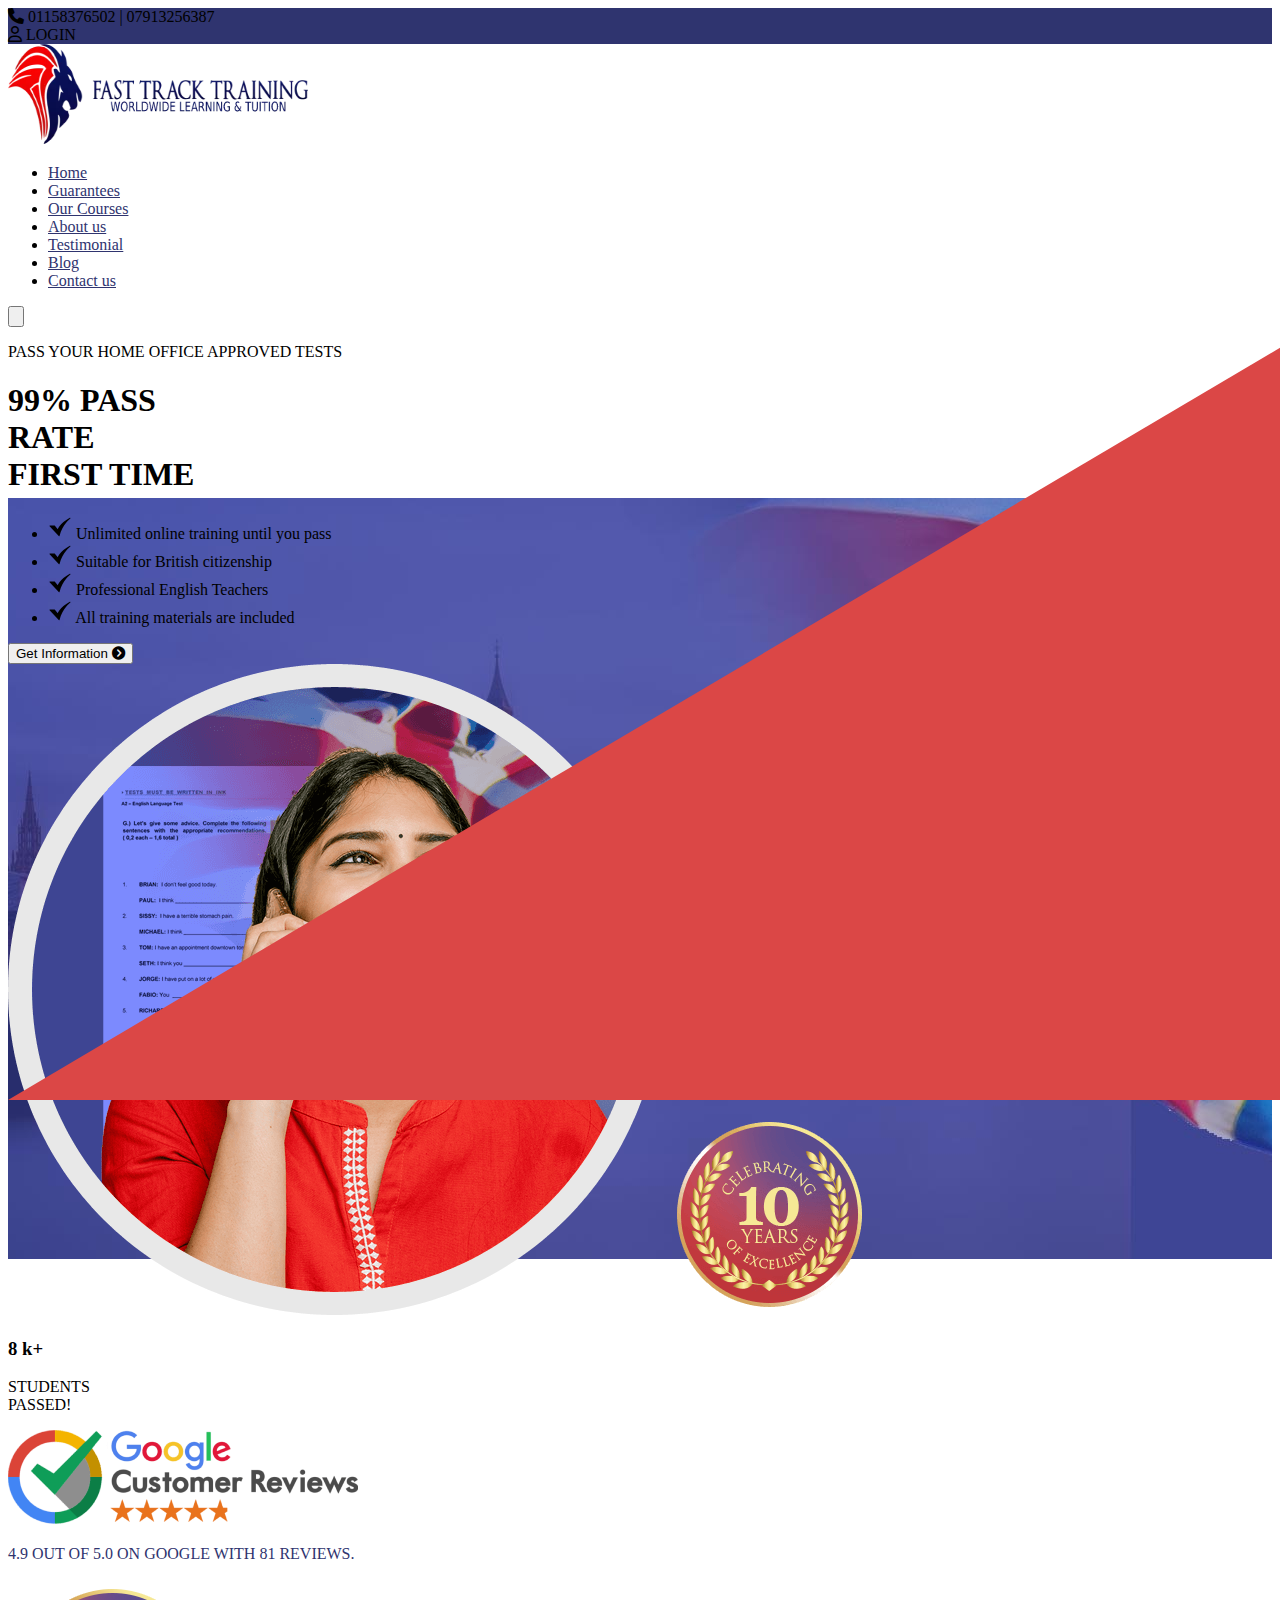
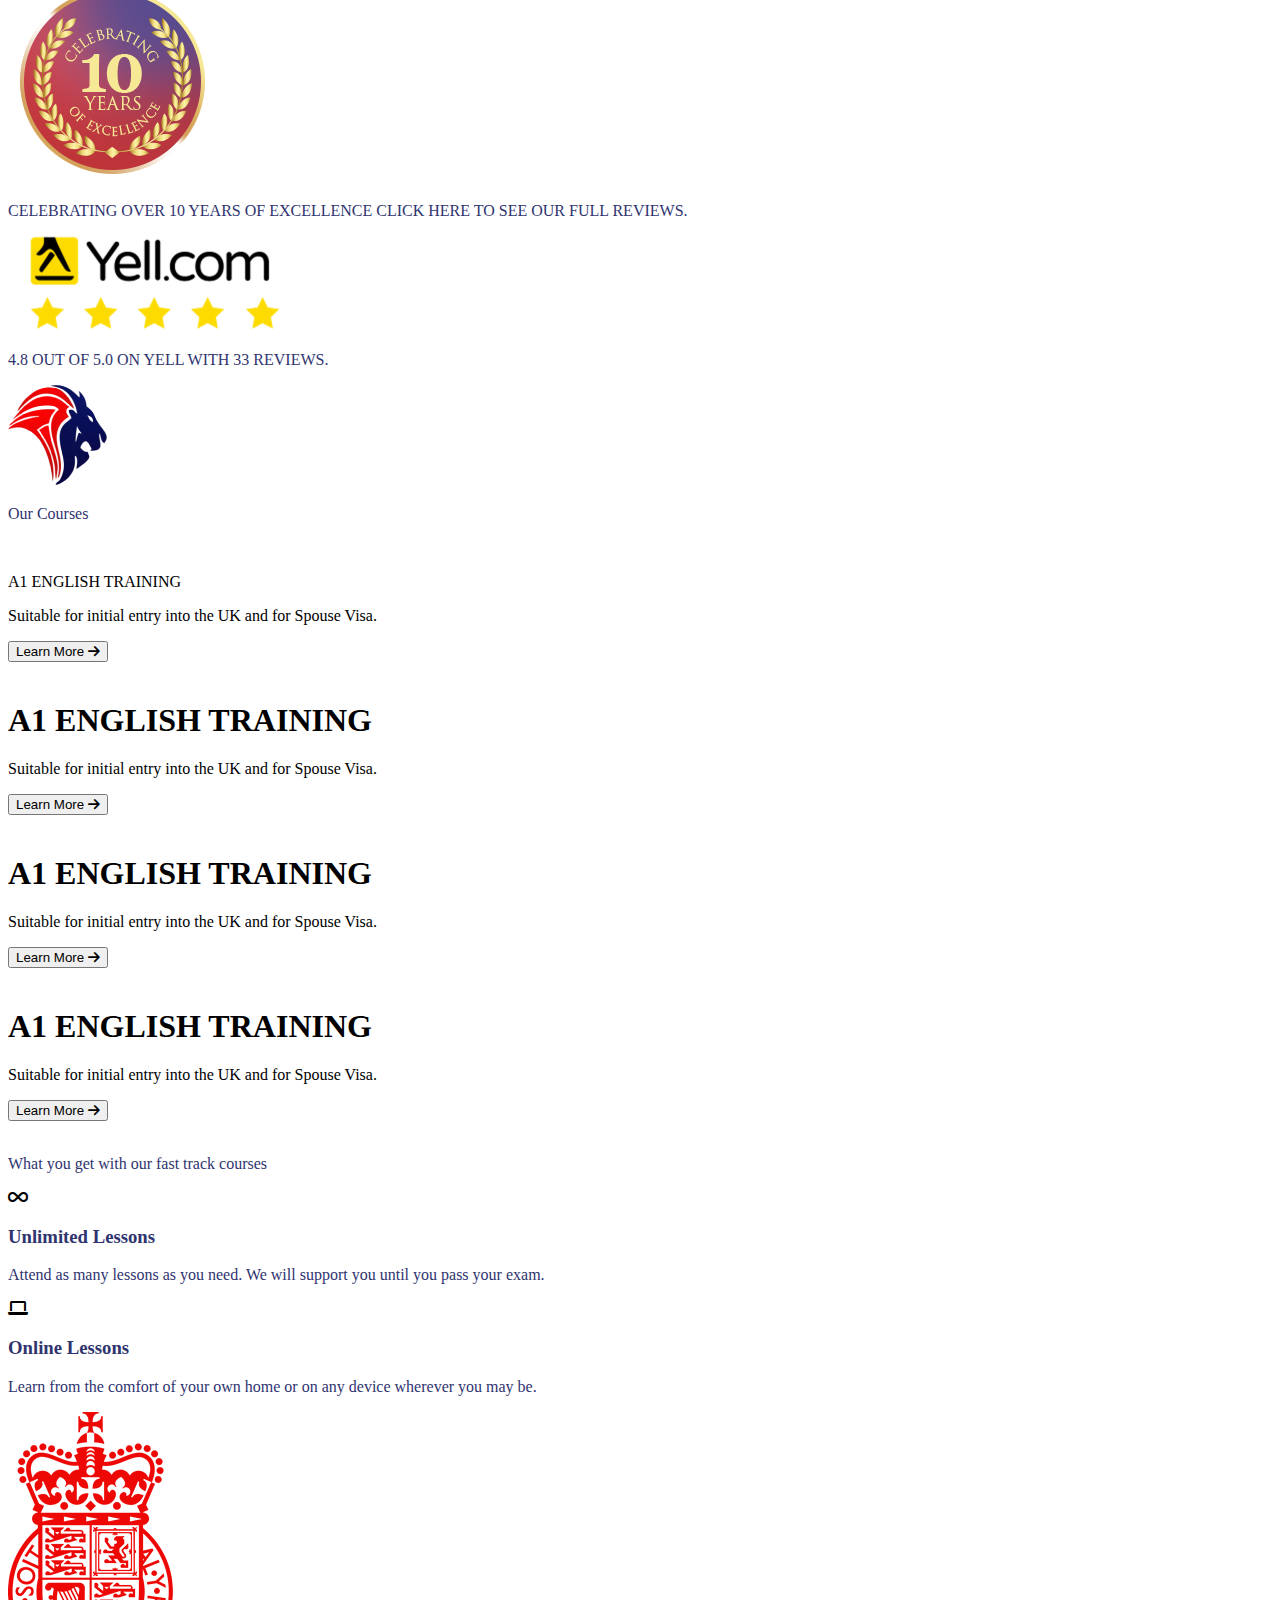
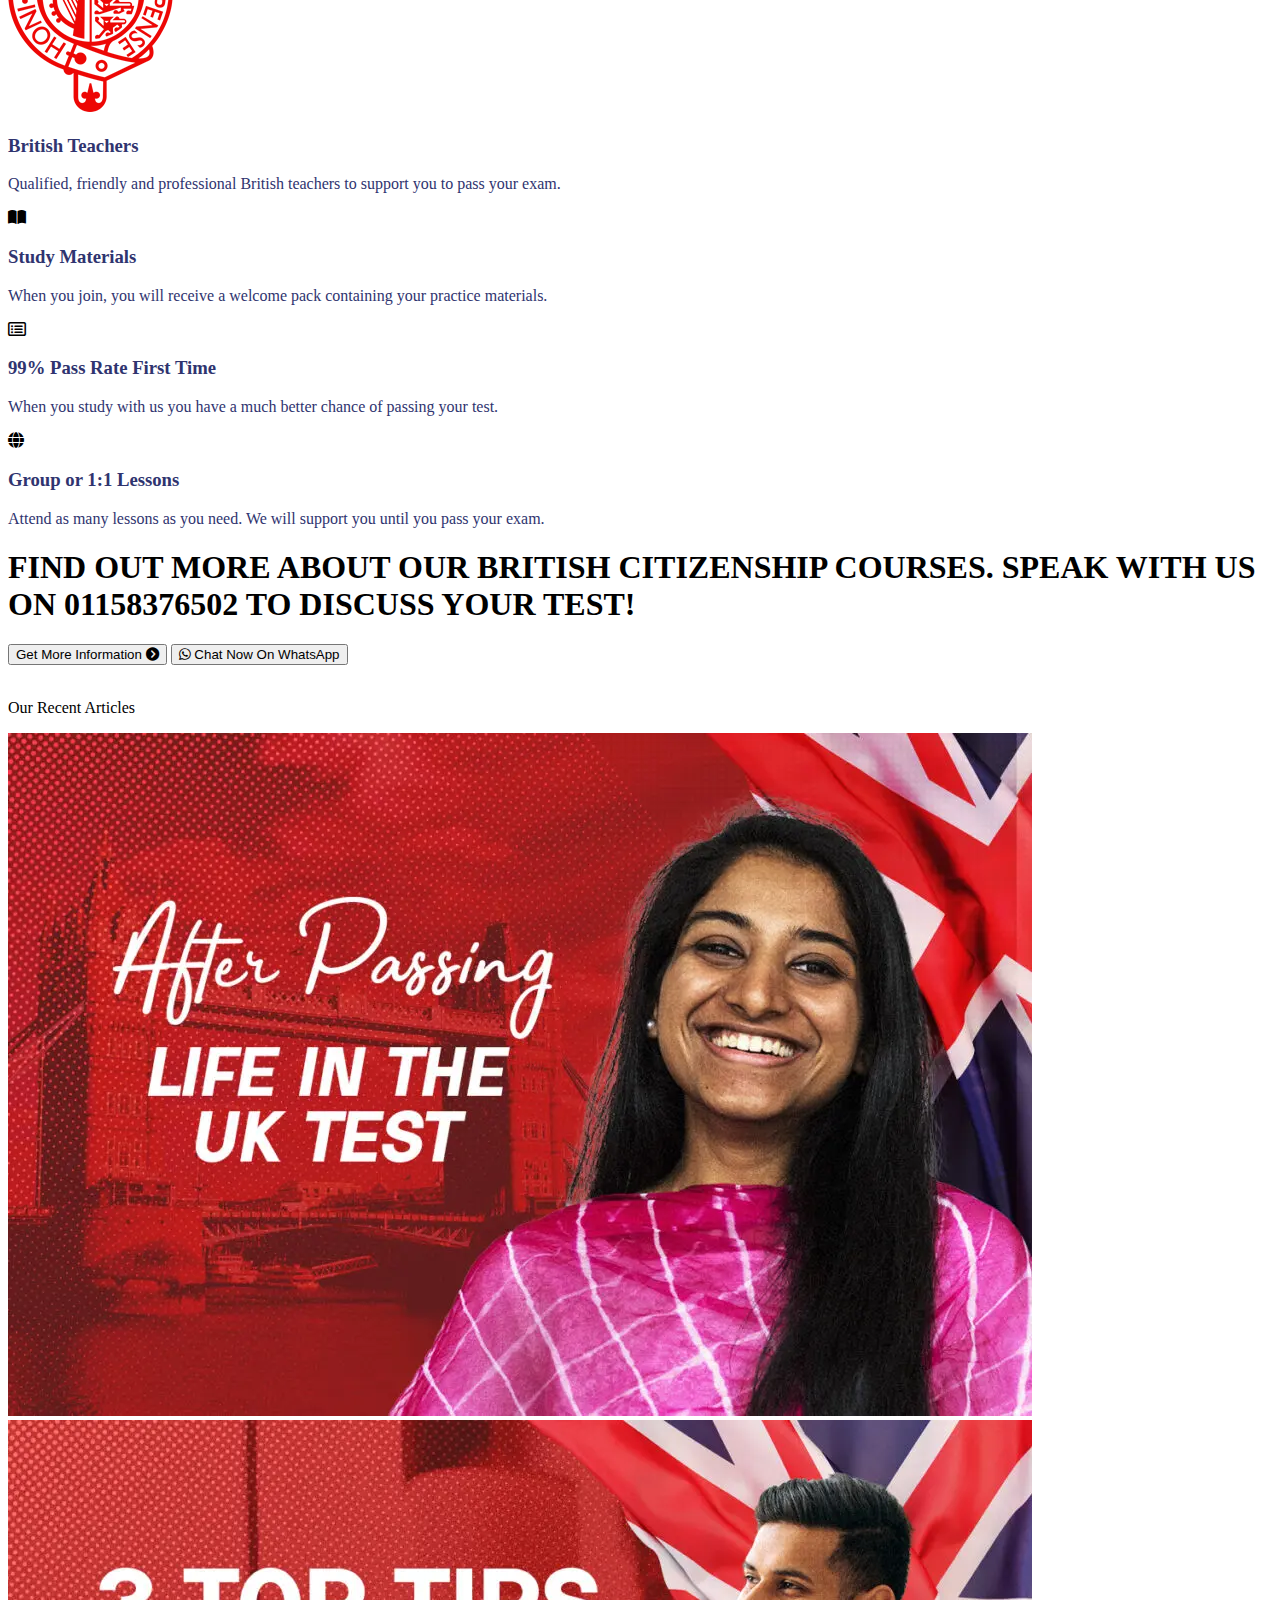
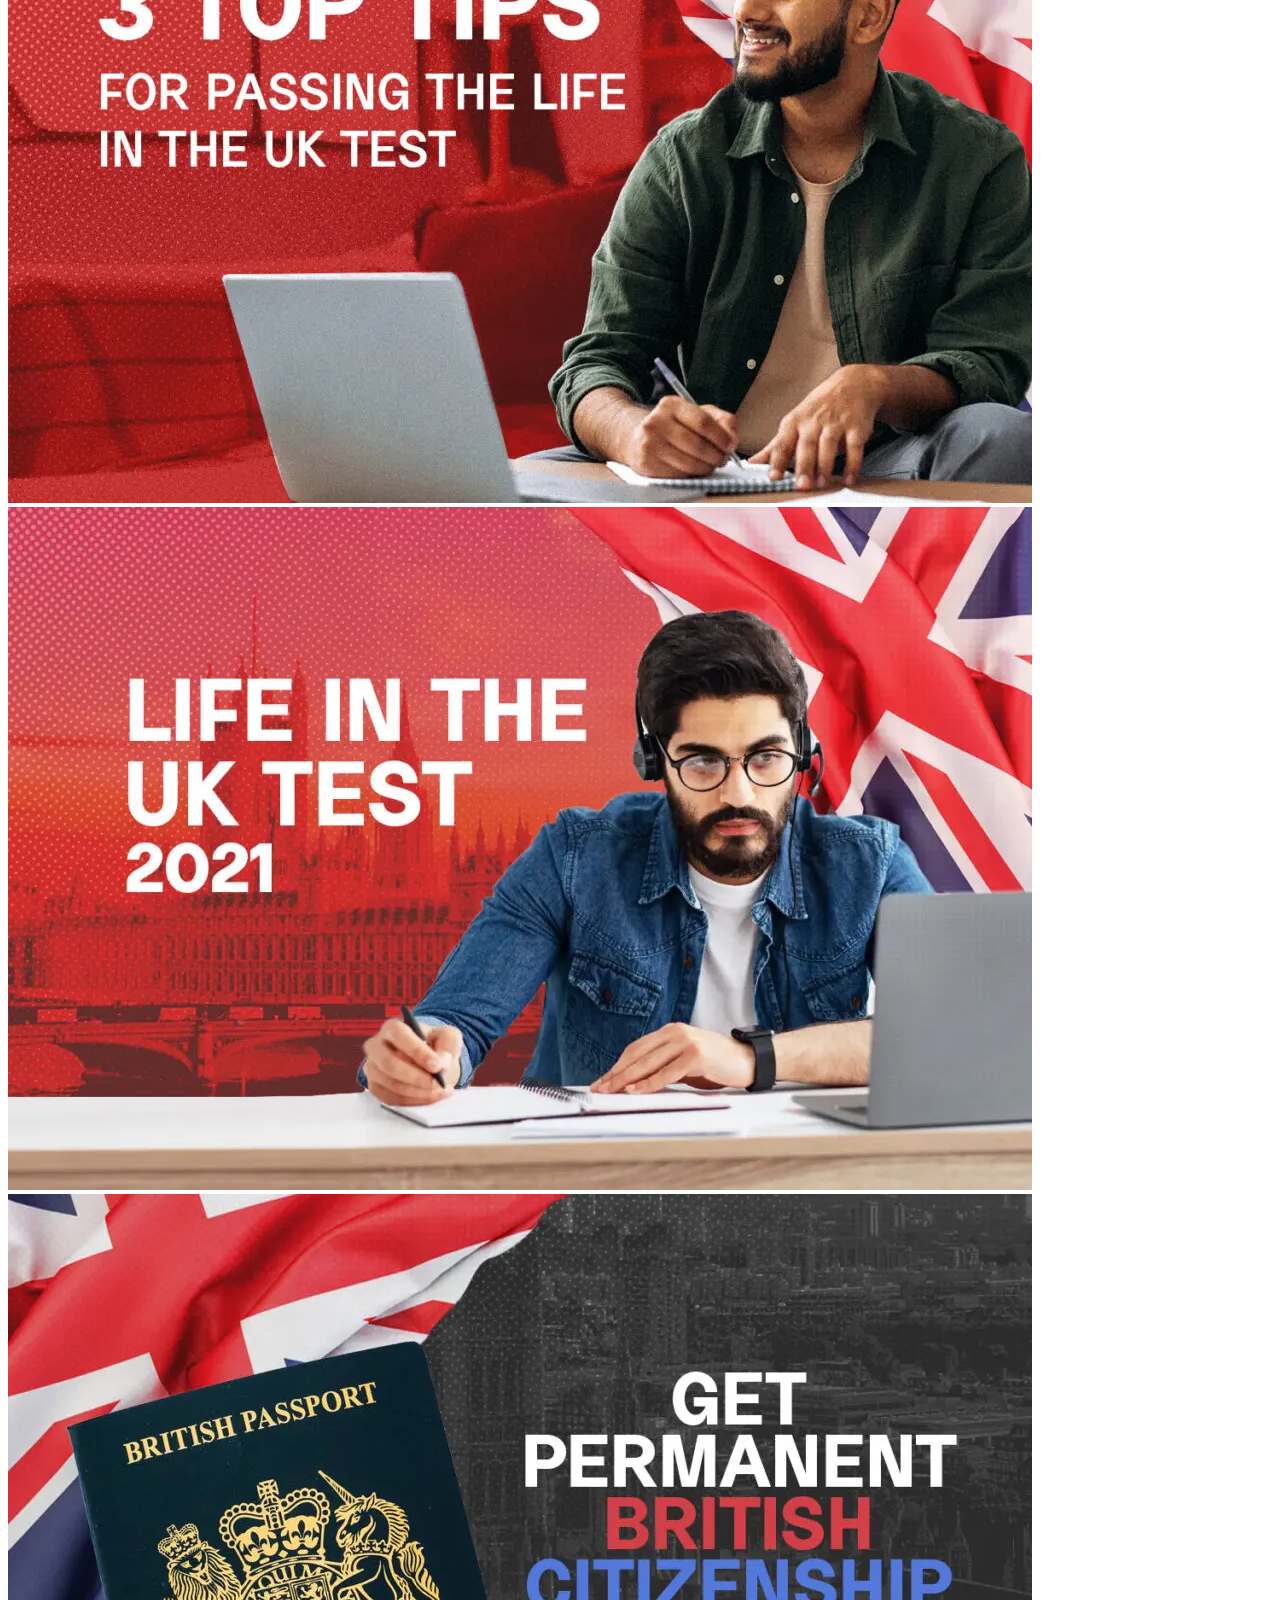
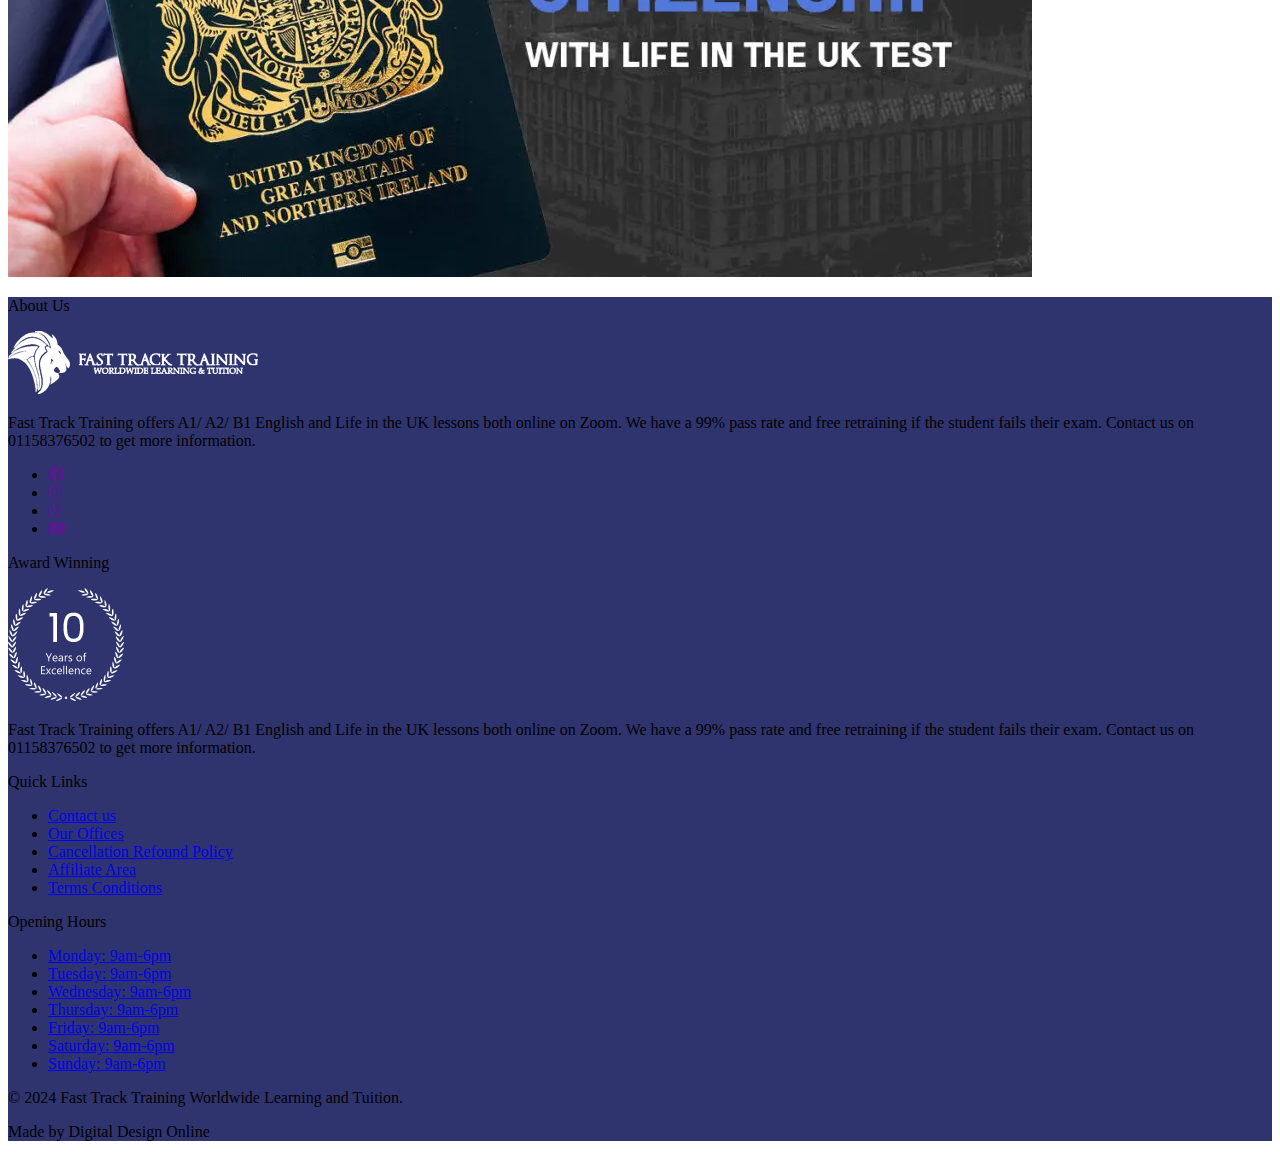
==== index.html @ d348badb "#update website" ====
<!DOCTYPE html>
<html lang="en">
  <head>
    <meta charset="UTF-8" />
    <meta name="viewport" content="width=device-width, initial-scale=1.0" />
    <title>Life In UK Test</title>
    <link
      rel="stylesheet"
      href="https://cdnjs.cloudflare.com/ajax/libs/font-awesome/6.0.0-beta3/css/all.min.css"
    />
    <script src="https://ajax.googleapis.com/ajax/libs/jquery/3.5.1/jquery.min.js"></script>

    <link rel="stylesheet" href="./src/css/styles.css" />
    <script src="https://cdn.tailwindcss.com"></script>
    <style>
      .text-primary {
        color: #2f346f;
      }
      .bg-primary {
        background: #2f346f;
      }
      .bg-opacity-red {
        background-color: rgba(255, 0, 0, 0.5);
      }
    </style>
  </head>
  <body>
    <!-- navbar -->
    <header>
      <!-- navbar one -->
      <div class="bg-primary">
        <div class="mx-auto max-w-screen-xl px-4 sm:px-6 lg:px-8 text-white">
          <div class="flex items-center justify-between py-4">
            <div>
              <a class="hover:text-red-500">
                <i class="fa-solid fa-phone text-red-500 hover:text-white"> </i>
                01158376502 | 07913256387
              </a>
            </div>
            <div class="hover:text-red-500 text-white">
              <a class="pr-2"><i class="fa-regular fa-user"></i> LOGIN</a>
            </div>
          </div>
        </div>
      </div>
      <!-- navbar two -->
      <div class="bg-white pt-5 pb-5">
        <div class="mx-auto max-w-screen-xl px-4 sm:px-6 lg:px-8">
          <div class="flex h-16 items-center justify-between">
            <div class="flex-1 md:flex md:items-center md:gap-12">
              <a class="block text-teal-600" href="#">
                <img
                  src="/src/images/logo.webp"
                  width="300"
                  height="100"
                  alt=""
                  class="h-20"
                />
              </a>
            </div>

            <div class="md:flex md:items-center md:gap-12">
              <nav
                aria-label="Global"
                class="hidden lg:block uppercase font-bold"
              >
                <ul class="flex items-center gap-6 text-lg">
                  <li>
                    <a
                      class="text-primary transition hover:text-gray-500/75"
                      href="#"
                    >
                      Home
                    </a>
                  </li>
                  <li>
                    <a
                      class="text-primary transition hover:text-gray-500/75"
                      href="#"
                    >
                      Guarantees
                    </a>
                  </li>

                  <li>
                    <a
                      class="text-primary transition hover:text-gray-500/75"
                      href="#"
                    >
                      Our Courses
                    </a>
                  </li>

                  <li>
                    <a
                      class="text-primary transition hover:text-gray-500/75"
                      href="#"
                    >
                      About us
                    </a>
                  </li>

                  <li>
                    <a
                      class="text-primary transition hover:text-gray-500/75"
                      href="#"
                    >
                      Testimonial
                    </a>
                  </li>

                  <li>
                    <a
                      class="text-primary transition hover:text-gray-500/75"
                      href="#"
                    >
                      Blog
                    </a>
                  </li>

                  <li>
                    <a
                      class="text-primary transition hover:text-gray-500/75"
                      href="#"
                    >
                      Contact us
                    </a>
                  </li>
                </ul>
              </nav>
              <div class="block lg:hidden">
                <button
                  class="rounded bg-gray-100 p-2 text-primary transition hover:text-primary/75 dark:bg-gray-800 dark:text-white dark:hover:text-white/75"
                >
                  <svg
                    xmlns="http://www.w3.org/2000/svg"
                    class="h-5 w-5"
                    fill="none"
                    viewBox="0 0 24 24"
                    stroke="currentColor"
                    stroke-width="2"
                  >
                    <path
                      stroke-linecap="round"
                      stroke-linejoin="round"
                      d="M4 6h16M4 12h16M4 18h16"
                    />
                  </svg>
                </button>
              </div>
            </div>
          </div>
        </div>
      </div>
    </header>

    <!-- Banner Section -->
    <section>
      <div class="triangle-background z-0"></div>
      <div
        class="bg-gray-100 py-12 banner-section"
        style="
          background-image: url(./src/images/banner-background.jpg);
          background-position: center;
          background-repeat: no-repeat;
          width: 100%;
        "
      >
        <div
          class="mx-auto max-w-screen-xl flex flex-col lg:flex-row items-center"
        >
          <div class="text-center lg:text-left lg:w-1/2 z-10">
            <p class="text-lg font-semibold text-white mb-2">
              PASS YOUR HOME OFFICE APPROVED TESTS
            </p>
            <h1 class="text-5xl font-bold text-white mb-1">
              99% PASS <br />RATE <br /><span
                class="text-5xl font-extrabold text-white block mb-6"
                >FIRST TIME</span
              >
            </h1>

            <ul class="space-y-4 mb-6">
              <li
                class="flex items-center font-medium text-white hover:text-[#db4746]"
              >
                <svg
                  xmlns="http://www.w3.org/2000/svg"
                  height="24"
                  viewBox="0 0 520 520"
                  width="24"
                  class="text-green-500 mr-2"
                >
                  <path
                    d="m239.987 460.841a10 10 0 0 1 -7.343-3.213l-197.987-214.165a10 10 0 0 1 7.343-16.788h95.3a10.006 10.006 0 0 1 7.548 3.439l66.168 76.124c7.151-15.286 20.994-40.738 45.286-71.752 35.912-45.85 102.71-113.281 216.994-174.153a10 10 0 0 1 10.85 16.712c-.436.341-44.5 35.041-95.212 98.6-46.672 58.49-108.714 154.13-139.243 277.6a10 10 0 0 1 -9.707 7.6z"
                  ></path>
                </svg>
                <span>Unlimited online training until you pass</span>
              </li>
              <li
                class="flex items-center font-medium text-white hover:text-[#db4746]"
              >
                <svg
                  xmlns="http://www.w3.org/2000/svg"
                  height="24"
                  viewBox="0 0 520 520"
                  width="24"
                  class="text-green-500 mr-2"
                >
                  <path
                    d="m239.987 460.841a10 10 0 0 1 -7.343-3.213l-197.987-214.165a10 10 0 0 1 7.343-16.788h95.3a10.006 10.006 0 0 1 7.548 3.439l66.168 76.124c7.151-15.286 20.994-40.738 45.286-71.752 35.912-45.85 102.71-113.281 216.994-174.153a10 10 0 0 1 10.85 16.712c-.436.341-44.5 35.041-95.212 98.6-46.672 58.49-108.714 154.13-139.243 277.6a10 10 0 0 1 -9.707 7.6z"
                  ></path>
                </svg>
                <span>Suitable for British citizenship</span>
              </li>
              <li
                class="flex items-center font-medium text-white hover:text-[#db4746]"
              >
                <svg
                  xmlns="http://www.w3.org/2000/svg"
                  height="24"
                  viewBox="0 0 520 520"
                  width="24"
                  class="text-green-500 mr-2"
                >
                  <path
                    d="m239.987 460.841a10 10 0 0 1 -7.343-3.213l-197.987-214.165a10 10 0 0 1 7.343-16.788h95.3a10.006 10.006 0 0 1 7.548 3.439l66.168 76.124c7.151-15.286 20.994-40.738 45.286-71.752 35.912-45.85 102.71-113.281 216.994-174.153a10 10 0 0 1 10.85 16.712c-.436.341-44.5 35.041-95.212 98.6-46.672 58.49-108.714 154.13-139.243 277.6a10 10 0 0 1 -9.707 7.6z"
                  ></path>
                </svg>
                <span>Professional English Teachers</span>
              </li>
              <li
                class="flex items-center font-medium text-white hover:text-[#db4746]"
              >
                <svg
                  xmlns="http://www.w3.org/2000/svg"
                  height="24"
                  viewBox="0 0 520 520"
                  width="24"
                  class="mr-2 font-medium hover:text-white text-[#db4746]"
                >
                  <path
                    d="m239.987 460.841a10 10 0 0 1 -7.343-3.213l-197.987-214.165a10 10 0 0 1 7.343-16.788h95.3a10.006 10.006 0 0 1 7.548 3.439l66.168 76.124c7.151-15.286 20.994-40.738 45.286-71.752 35.912-45.85 102.71-113.281 216.994-174.153a10 10 0 0 1 10.85 16.712c-.436.341-44.5 35.041-95.212 98.6-46.672 58.49-108.714 154.13-139.243 277.6a10 10 0 0 1 -9.707 7.6z"
                  ></path>
                </svg>
                <span>All training materials are included</span>
              </li>
            </ul>
            <button
              class="bg-white text-xl text-[#2f346f] font-bold py-4 px-8 rounded-full transition"
            >
              Get Information
              <span class="ml-2"
                ><i class="fa-solid fa-circle-chevron-right"></i
              ></span>
            </button>
          </div>
          <div class="relative w-80 h-80 md:w-96 md:h-96">
            <!-- Main Image -->
            <img
              src="./src/images/smiling-lady-b1-png-1-1.png.webp"
              class="absolute inset-0 w-full h-full object-cover"
              alt="Main image"
            />
            <!-- Image on the left side -->
            <img
              src="./src/images/10years2-1.png.webp"
              class="absolute top-1/4 left-0 transform -translate-y-1/2 w-16 h-16 md:w-24 md:h-24"
              alt="Left side image"
            />
            <!-- container on the top right side -->
            <div
              class="bg-white rounded-md px-3 py-2 md:px-10 md:py-5 text-center shadow-lg mb-8 absolute top-0 md:-right-1/2 right-0"
            >
              <div>
                <h3 class="text-lg md:text-4xl font-bold">
                  <span id="counter">0</span
                  ><span class="text-lg md:text-4xl"> k+</span>
                </h3>
                <p class="text-gray-600 md:text-lg text-sm md:font-medium">
                  STUDENTS <br class="md:hidden" />
                  PASSED!
                </p>
              </div>
            </div>
          </div>
        </div>
      </div>
    </section>

    <!-- Banner batch section -->
    <section class="bg-[#F2F2F2] py-5">
      <div class="mx-auto max-w-screen-xl">
        <div class="grid grid-cols-1 md:grid-cols-3 gap-20 items-center pt-14">
          <!-- batch-1 -->
          <div class="text-center">
            <div class="flex justify-center items-center pb-2">
              <img src="./src/images/batch-1.webp" class="h-10" alt="" />
            </div>
            <p class="text-sm font-bold text-primary">
              4.9 OUT OF 5.0 ON GOOGLE WITH 81 REVIEWS.
            </p>
          </div>
          <!-- batch-2 -->
          <div class="text-center">
            <div class="flex justify-center items-center pb-2">
              <img src="./src/images/batch-2.webp" class="h-16" alt="" />
            </div>
            <p class="text-sm font-bold text-primary">
              CELEBRATING OVER 10 YEARS OF EXCELLENCE CLICK HERE TO SEE OUR FULL
              REVIEWS.
            </p>
          </div>
          <!-- batch-3 -->
          <div class="text-center">
            <div class="flex justify-center items-center pb-2">
              <img src="./src/images/batch-3.webp" class="h-10" alt="" />
            </div>
            <p class="text-sm font-bold text-primary">
              4.8 OUT OF 5.0 ON YELL WITH 33 REVIEWS.
            </p>
          </div>
        </div>
      </div>
    </section>

    <!-- Our Courses -->
    <section class="mx-auto max-w-screen-xl px-4 pt-10 pb-24">
      <div class="items-center space-y-2">
        <div class="text-center flex items-center justify-center">
          <img
            src="./src/images/Fast-Track-Training-logo_icon.png.webp"
            alt=""
          />
        </div>
        <p class="font-bold text-2xl text-center text-primary">Our Courses</p>
      </div>
      <div
        class="grid grid-cols-1 md:grid-cols-2 lg:grid-cols-4 pt-20 lg:gap-0 gap-10"
      >
        <!-- card-1 -->
        <div class="bg-[#db4746] px-9 py-16 rounded-l-lg text-white">
          <img src="./images/A01.svg" class="size-10" alt="" />
          <p class="uppercase text-2xl font-bold py-2">A1 ENGLISH TRAINING</p>
          <p class="text-sm font-normal py-2">
            Suitable for initial entry into the UK and for Spouse Visa.
          </p>

          <button class="font-bold">
            Learn More
            <i class="fa-solid fa-arrow-right ml-1 text-center"></i>
          </button>
        </div>
        <!-- card-2 -->
        <div class="bg-[#2f346f] px-9 py-16 text-white">
          <img src="./images/B01.svg" class="size-10" alt="" />
          <h1 class="uppercase text-2xl font-bold py-2">A1 ENGLISH TRAINING</h1>
          <p class="text-sm font-normal py-2">
            Suitable for initial entry into the UK and for Spouse Visa.
          </p>
          <button class="font-bold">
            Learn More <i class="fa-solid fa-arrow-right"></i>
          </button>
        </div>
        <!-- card-3 -->
        <div class="bg-[#db4746] px-9 py-16 text-white">
          <img src="./images/A02.svg" class="size-10" alt="" />
          <h1 class="uppercase text-2xl font-bold py-2">A1 ENGLISH TRAINING</h1>
          <p class="text-sm font-normal py-2">
            Suitable for initial entry into the UK and for Spouse Visa.
          </p>
          <button class="font-bold">
            Learn More <i class="fa-solid fa-arrow-right"></i>
          </button>
        </div>
        <!-- card-4 -->
        <div class="bg-[#2f346f] px-9 py-16 rounded-r-lg text-white">
          <img src="./images/Training.svg" class="size-10" alt="" />
          <h1 class="uppercase text-2xl font-bold py-2">A1 ENGLISH TRAINING</h1>
          <p class="text-sm font-normal py-2">
            Suitable for initial entry into the UK and for Spouse Visa.
          </p>
          <button class="font-bold">
            Learn More <i class="fa-solid fa-arrow-right"></i>
          </button>
        </div>
      </div>
    </section>

    <!-- fast track course -->
    <section class="bg-[#F2F2F2] py-20">
      <div class="mx-auto max-w-screen-xl px-4 pt-10 pb-24">
        <div class="items-center space-y-2">
          <div class="text-center flex items-center justify-center">
            <img src="./images/Fast-Track-Training-logo_icon.png.webp" alt="" />
          </div>
          <p class="font-bold text-2xl text-primary text-center">
            What you get with our fast track courses
          </p>
        </div>
        <div
          class="grid grid-cols-1 md:grid-cols-2 lg:grid-cols-3 gap-16 pt-12"
        >
          <!-- card-1 -->
          <div
            class="rounded-lg border border-gray-100 p-4 sm:p-6 lg:p-8 bg-white"
          >
            <div class="">
              <div class="text-center">
                <div class="flex items-center justify-center">
                  <i
                    class="fa-solid fa-infinity text-3xl text-red-500 font-bold"
                  ></i>
                </div>
                <h3 class="text-lg font-bold text-primary sm:text-xl">
                  Unlimited Lessons
                </h3>

                <p class="mt-1 text-xs font-medium text-primary">
                  Attend as many lessons as you need. We will support you until
                  you pass your exam.
                </p>
              </div>
            </div>
          </div>
          <!-- card-2 -->
          <div
            class="rounded-lg border border-gray-100 p-4 sm:p-6 lg:p-8 bg-white"
          >
            <div class="">
              <div class="text-center">
                <div class="flex items-center justify-center">
                  <i
                    class="fa-solid fa-laptop text-3xl text-red-500 font-bold"
                  ></i>
                </div>
                <h3 class="text-lg font-bold text-primary sm:text-xl">
                  Online Lessons
                </h3>

                <p class="mt-1 text-xs font-medium text-primary">
                  Learn from the comfort of your own home or on any device
                  wherever you may be.
                </p>
              </div>
            </div>
          </div>
          <!-- card-3 -->
          <div
            class="rounded-lg border border-gray-100 p-4 sm:p-6 lg:p-8 bg-white"
          >
            <div class="">
              <div class="text-center">
                <div class="flex items-center justify-center">
                  <img src="./src/images/icon-3.webp" class="size-10" />
                </div>
                <h3 class="text-lg font-bold text-primary sm:text-xl">
                  British Teachers
                </h3>

                <p class="mt-1 text-xs font-medium text-primary">
                  Qualified, friendly and professional British teachers to
                  support you to pass your exam.
                </p>
              </div>
            </div>
          </div>
          <!-- card-4 -->
          <div
            class="rounded-lg border border-gray-100 p-4 sm:p-6 lg:p-8 bg-white"
          >
            <div class="">
              <div class="text-center">
                <div class="flex items-center justify-center">
                  <i
                    class="fa-solid fa-book-open text-3xl text-red-500 font-bold"
                  ></i>
                </div>
                <h3 class="text-lg font-bold text-primary sm:text-xl">
                  Study Materials
                </h3>

                <p class="mt-1 text-xs font-medium text-primary">
                  When you join, you will receive a welcome pack containing your
                  practice materials.
                </p>
              </div>
            </div>
          </div>
          <!-- card-5 -->
          <div
            class="rounded-lg border border-gray-100 p-4 sm:p-6 lg:p-8 bg-white"
          >
            <div class="">
              <div class="text-center">
                <div class="flex items-center justify-center">
                  <i
                    class="fa-regular fa-rectangle-list text-3xl text-red-500 font-bold"
                  ></i>
                </div>
                <h3 class="text-lg font-bold text-primary sm:text-xl">
                  99% Pass Rate First Time
                </h3>

                <p class="mt-1 text-xs font-medium text-primary">
                  When you study with us you have a much better chance of
                  passing your test.
                </p>
              </div>
            </div>
          </div>
          <!-- card-6 -->
          <div
            class="rounded-lg border border-gray-100 p-4 sm:p-6 lg:p-8 bg-white"
          >
            <div class="">
              <div class="text-center">
                <div class="flex items-center justify-center">
                  <i
                    class="fa-solid fa-globe text-3xl text-red-500 font-bold"
                  ></i>
                </div>
                <h3 class="text-lg font-bold text-primary sm:text-xl">
                  Group or 1:1 Lessons
                </h3>

                <p class="mt-1 text-xs font-medium text-primary">
                  Attend as many lessons as you need. We will support you until
                  you pass your exam.
                </p>
              </div>
            </div>
          </div>
        </div>
      </div>
    </section>

    <!-- BRITISH CITIZENSHIP COURSES -->
    <section class="bg-[#2F346F] text-white">
      <div class="p-14">
        <div class="border rounded-2xl p-24">
          <h1 class="uppercase font-bold md:text-4xl text-2xl text-center">
            FIND OUT MORE ABOUT OUR BRITISH CITIZENSHIP COURSES. SPEAK WITH US
            ON
            <span class="underline"> 01158376502</span> TO DISCUSS YOUR TEST!
          </h1>
          <div
            class="flex flex-col lg:flex-row justify-center items-center gap-12 pt-8"
          >
            <button class="bg-red-500 px-10 py-3 rounded-2xl">
              Get More Information
              <i class="fa-solid fa-circle-chevron-right"></i>
            </button>
            <button class="bg-green-500 px-10 py-3 rounded-2xl">
              <i class="fa-brands fa-whatsapp"></i>
              Chat Now On WhatsApp
            </button>
          </div>
        </div>
      </div>
    </section>

    <!-- Our Recent Article section -->

    <section class="relative h-screen">
      <div class="mx-auto max-w-screen-xl px-4 pt-10">
        <!-- Background Image -->
        <div
          class="absolute inset-0 bg-cover bg-center z-0"
          style="background-image: url('./src/images/background-image.png')"
        ></div>

        <div class="absolute inset-0 bg-red-500 opacity-90 z-10"></div>

        <div
          class="relative z-20 h-full flex flex-col justify-center items-center text-white"
        >
          <div class="items-center space-y-2">
            <div class="text-center flex items-center justify-center">
              <img src="./images/Fast-Track-Training-logo2.png.webp" alt="" />
            </div>
            <p
              class="font-bold text-2xl text-center border-b-4 border-[#2F346F]"
            >
              Our Recent Articles
            </p>
          </div>

          <div
            class="grid grid-cols-1 md:grid-cols-2 lg:grid-cols-4 gap-10 pb-6 pt-6"
          >
            <div>
              <img
                alt=""
                src="../src/images/card-1.webp"
                class="h-full w-full rounded-xl object-cover shadow-xl"
              />
            </div>
            <div>
              <img
                alt=""
                src="./src/images/card-2.webp"
                class="h-full w-full rounded-xl object-cover shadow-xl"
              />
            </div>
            <div>
              <img
                alt=""
                src="./src/images/card-3.webp"
                class="h-full w-full rounded-xl object-cover shadow-xl"
              />
            </div>
            <div>
              <img
                alt=""
                src="./src/images/card-4.webp"
                class="h-full w-full rounded-xl object-cover shadow-xl"
              />
            </div>
          </div>
        </div>
      </div>
    </section>

    <!-- footer -->
    <footer class="bg-primary text-white">
      <div class="mx-auto max-w-screen-xl px-4 pb-6 sm:px-6 lg:px-8">
        <div
          class="grid grid-cols-1 gap-8 border-gray-100 pt-16 lg:grid-cols-4"
        >
          <div class="text-center sm:text-left space-y-4">
            <p class="text-lg font-bold text-white uppercase border-b-2 pb-2">
              About Us
            </p>
            <img src="./src/images/fooetr-logo.webp" class="" alt="" />
            <p class="text-sm">
              Fast Track Training offers A1/ A2/ B1 English and Life in the UK
              lessons both online on Zoom. We have a 99% pass rate and free
              retraining if the student fails their exam. Contact us on
              01158376502 to get more information.
            </p>
            <ul class="mt-4 flex justify-center gap-6 sm:mt-0 sm:justify-start">
              <li class="hover:text-red-500">
                <a href="">
                  <i class="fa-brands fa-facebook"></i>
                </a>
              </li>
              <li class="hover:text-red-500">
                <a href="">
                  <i class="fa-brands fa-instagram"></i>
                </a>
              </li>

              <li class="hover:text-red-500">
                <a href="">
                  <i class="fa-brands fa-whatsapp"></i>
                </a>
              </li>
              <li class="hover:text-red-500">
                <a href="">
                  <i class="fa-brands fa-youtube"></i>
                </a>
              </li>
            </ul>
          </div>

          <div class="text-center sm:text-left space-y-4">
            <p class="text-lg font-bold text-white uppercase border-b-2 pb-2">
              Award Winning
            </p>
            <img
              src="./src/images/fooetr-logo-2.webp"
              height="113"
              width="116"
              alt=""
              class="w-16 h-16"
            />
            <p class="text-sm font-normal">
              Fast Track Training offers A1/ A2/ B1 English and Life in the UK
              lessons both online on Zoom. We have a 99% pass rate and free
              retraining if the student fails their exam. Contact us on
              01158376502 to get more information.
            </p>
          </div>

          <div class="text-center sm:text-left space-y-4">
            <p class="text-lg font-bold text-white uppercase border-b-2 pb-2">
              Quick Links
            </p>
            <ul
              class="quick-links-list mt-8 space-y-4 text-sm font-medium uppercase"
            >
              <li>
                <a class="" href="#"> Contact us </a>
              </li>

              <li>
                <a class="" href="#"> Our Offices </a>
              </li>

              <li>
                <a class="" href="#"> Cancellation Refound Policy</a>
              </li>

              <li>
                <a class="" href="#"> Affiliate Area </a>
              </li>

              <li>
                <a class="" href="#"> Terms Conditions</a>
              </li>
            </ul>
          </div>

          <div class="text-center sm:text-left space-y-4">
            <p class="text-lg font-bold text-white uppercase border-b-2 pb-2">
              Opening Hours
            </p>

            <ul class="mt-8 space-y-4 text-sm">
              <li>
                <a class="" href="#">
                  <span class="font-bold">Monday: </span> 9am-6pm
                </a>
              </li>
              <li>
                <a class="" href="#">
                  <span class="font-bold">Tuesday: </span> 9am-6pm
                </a>
              </li>
              <li>
                <a class="" href="#">
                  <span class="font-bold">Wednesday: </span> 9am-6pm
                </a>
              </li>
              <li>
                <a class="" href="#">
                  <span class="font-bold">Thursday: </span> 9am-6pm
                </a>
              </li>
              <li>
                <a class="" href="#">
                  <span class="font-bold">Friday:</span> 9am-6pm
                </a>
              </li>
              <li>
                <a class="" href="#">
                  <span class="font-bold">Saturday:</span> 9am-6pm
                </a>
              </li>
              <li>
                <a class="" href="#">
                  <span class="font-bold">Sunday:</span> 9am-6pm
                </a>
              </li>
            </ul>
          </div>
        </div>
      </div>
      <!-- red section of footer -->
      <div class="bg-red-500">
        <div class="mx-auto max-w-screen-xl px-4 pb-4">
          <div class="mt-16 pt-6 sm:flex sm:items-center sm:justify-between">
            <p class="text-center text-sm text-white sm:text-left">
              &copy; 2024 Fast Track Training Worldwide Learning and Tuition.
            </p>
            <p>
              Made by
              <span class="font-bold text-black"> Digital Design Online </span>
            </p>
          </div>
        </div>
      </div>
    </footer>
    <script src="/src/js/main.js"></script>
  </body>
</html>
---- src/css/styles.css ----
/* .quick-links-list li a:hover {
  border-bottom: 2px solid rgb(236, 23, 23);
  padding-top: 20px;
  padding-bottom: 5px;
}
.background-section {
    position: relative;
    width: 100%;
    height: 500px; 
    background-image: url("/src/images/background-image.png"); 
    background-size: cover;
    background-position: center;
  }
  
.background-section::before {
    content: "";
    position: absolute;
    top: 0;
    left: 0;
    width: 100%;
    height: 100%;
    background-color: rgba(255, 0, 0, 0.5); 
  } */

.quick-links-list li a:hover {
  border-bottom: 2px solid rgb(236, 23, 23);
  padding-top: 20px;
  padding-bottom: 5px;
}
.banner-section {
  z-index: 100;
  background-image: url("images/banner-image.jpg");
}

.triangle-background {
  position: absolute;
  width: 100%;
  height: calc(100% - 143px);
  background-color: #db4746;
  z-index: 0;
  clip-path: polygon(0% 100%, 100% 0%, 100% 100%);
}

.background-section {
  position: relative;
  width: 100%;
  height: 500px;
  background-image: url("../images/background-image.png");
  background-size: cover;
  background-position: center;
}

.background-section::before {
  content: "";
  position: absolute;
  top: 0;
  left: 0;
  width: 100%;
  height: 100%;
  background-color: rgba(255,  0,  0,  0.5);
}
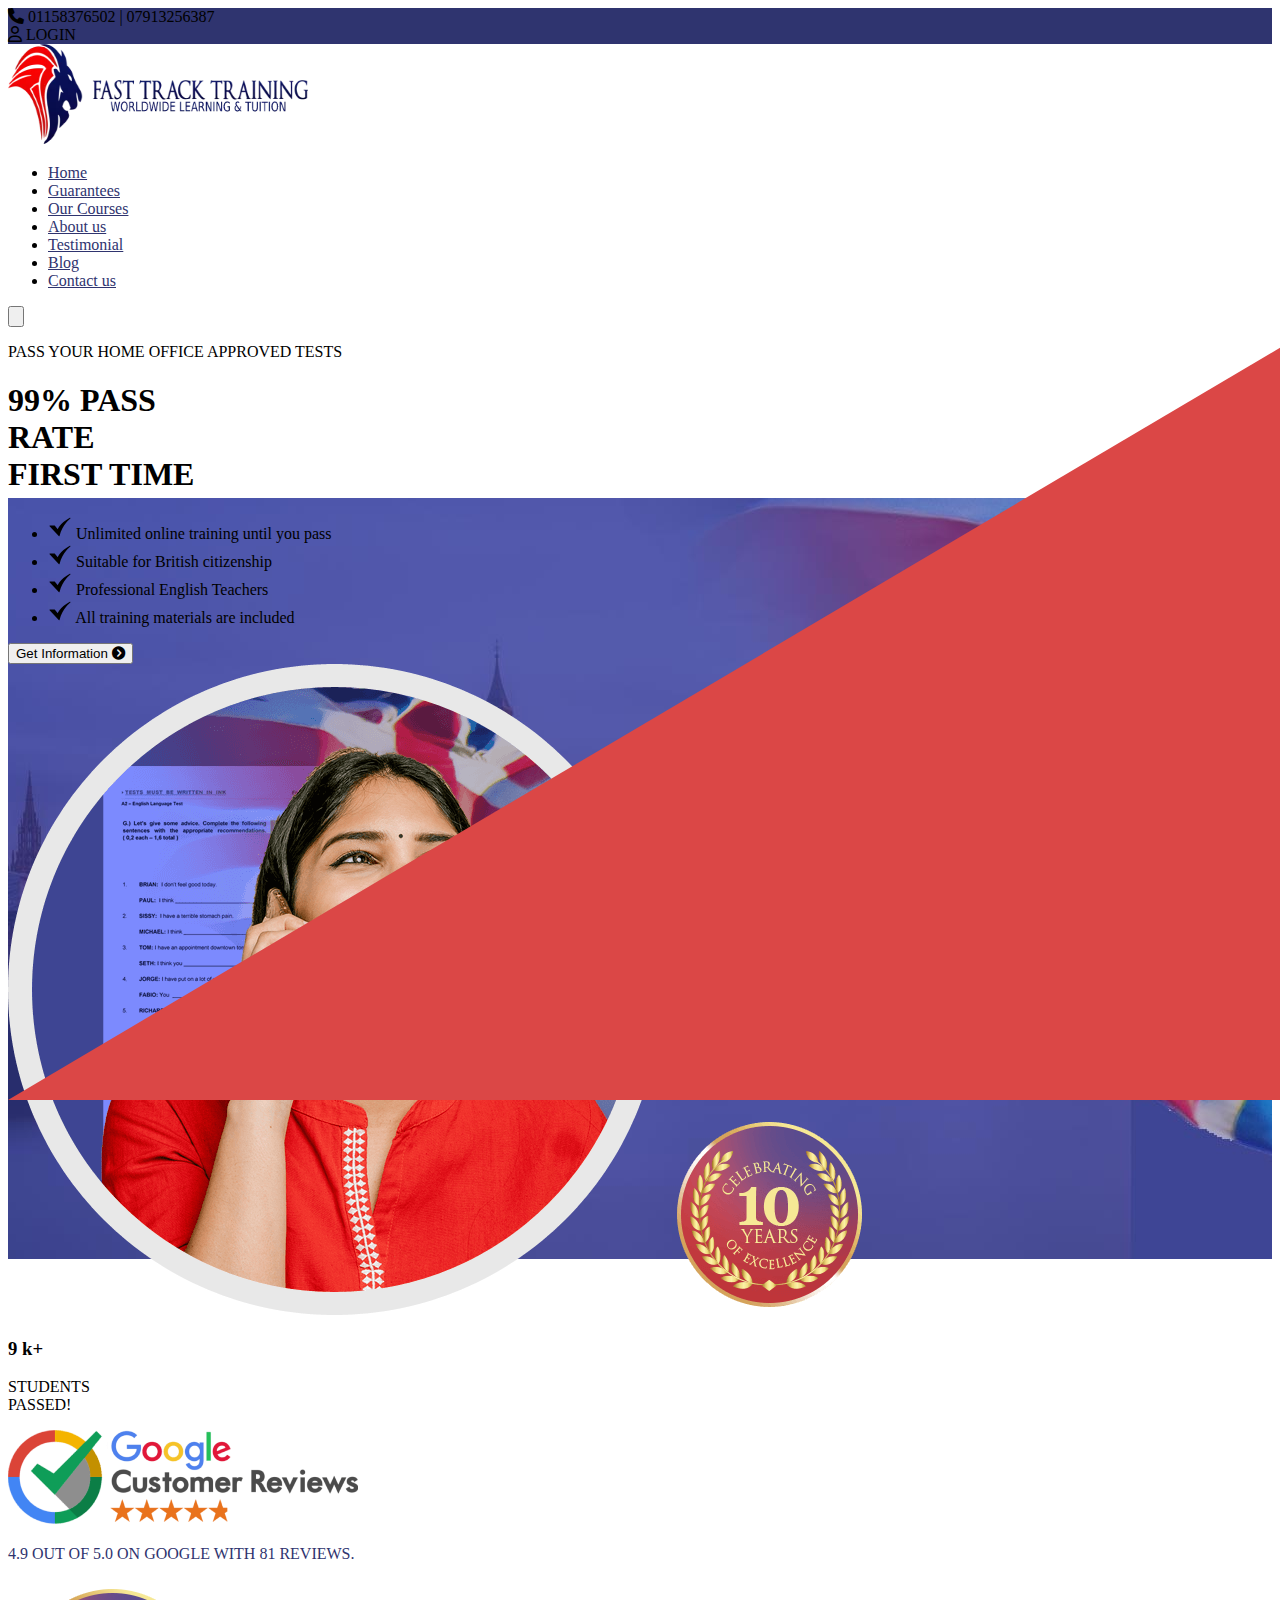
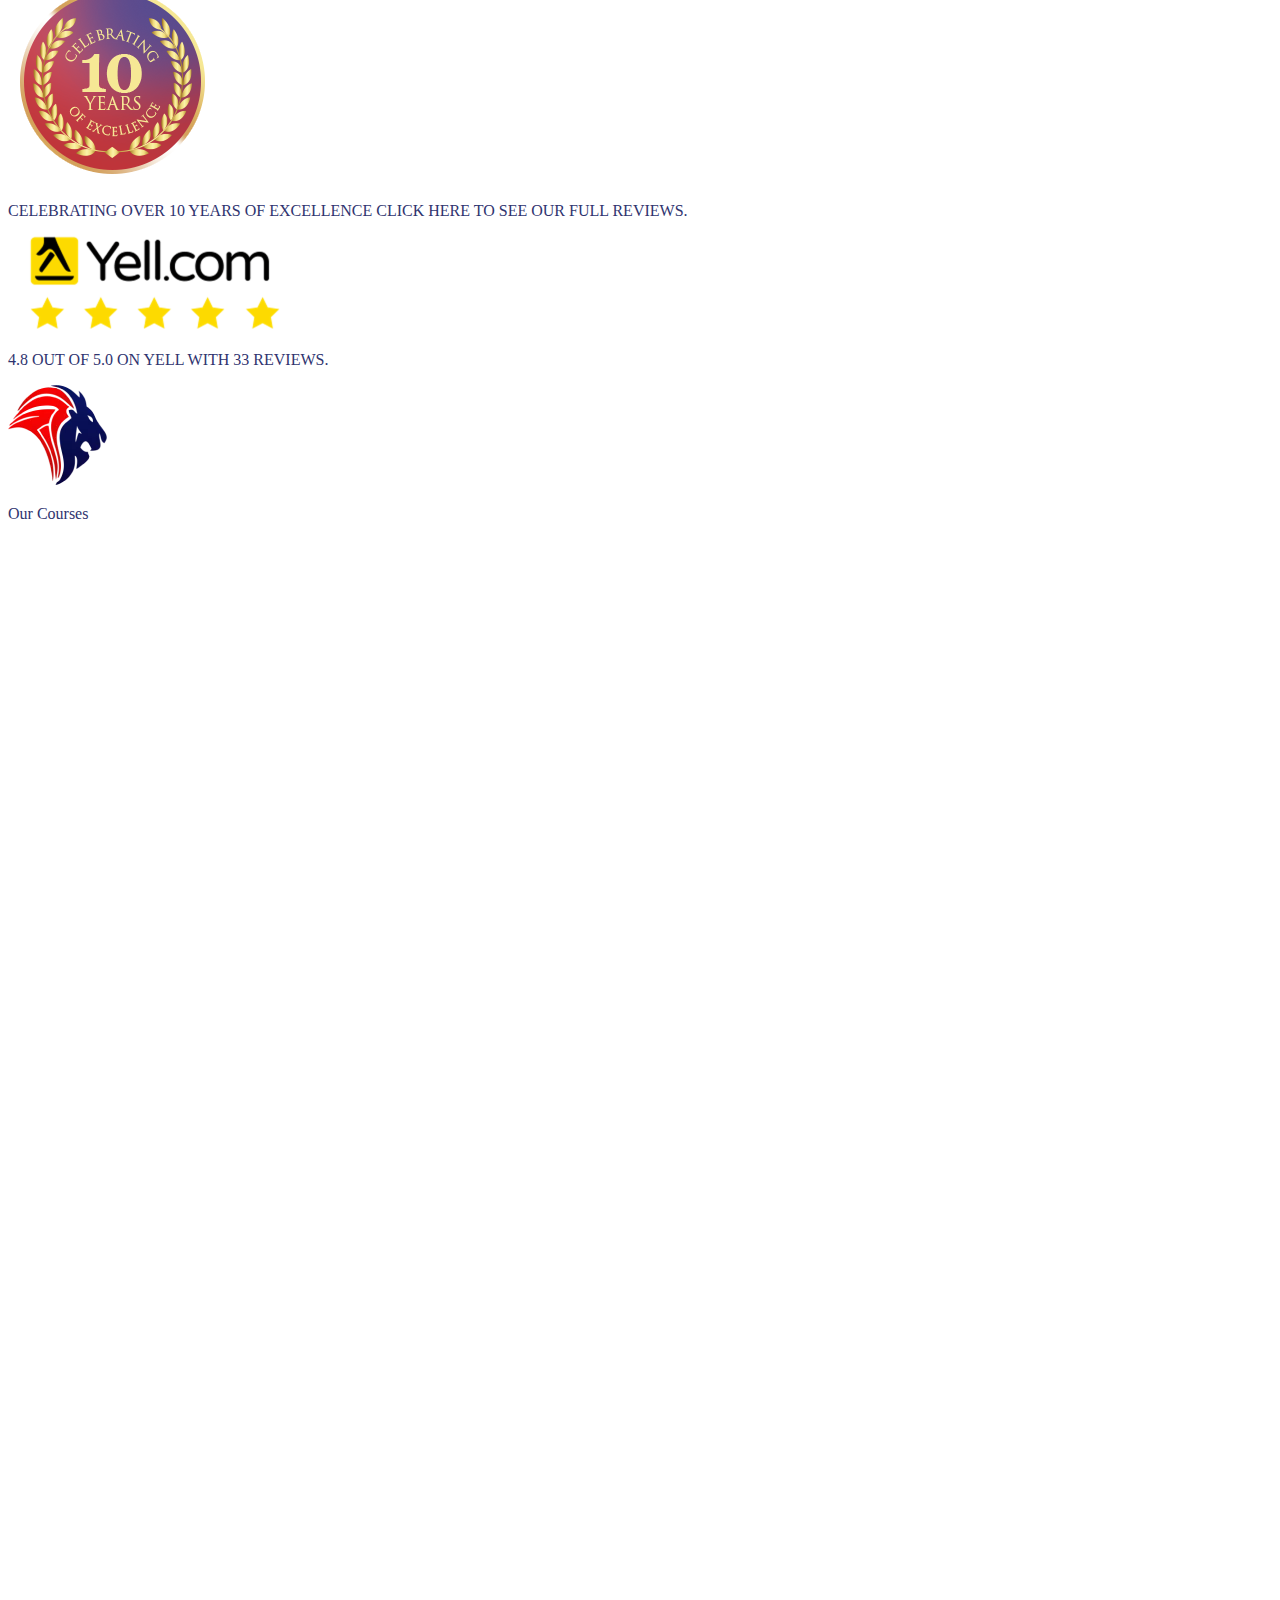
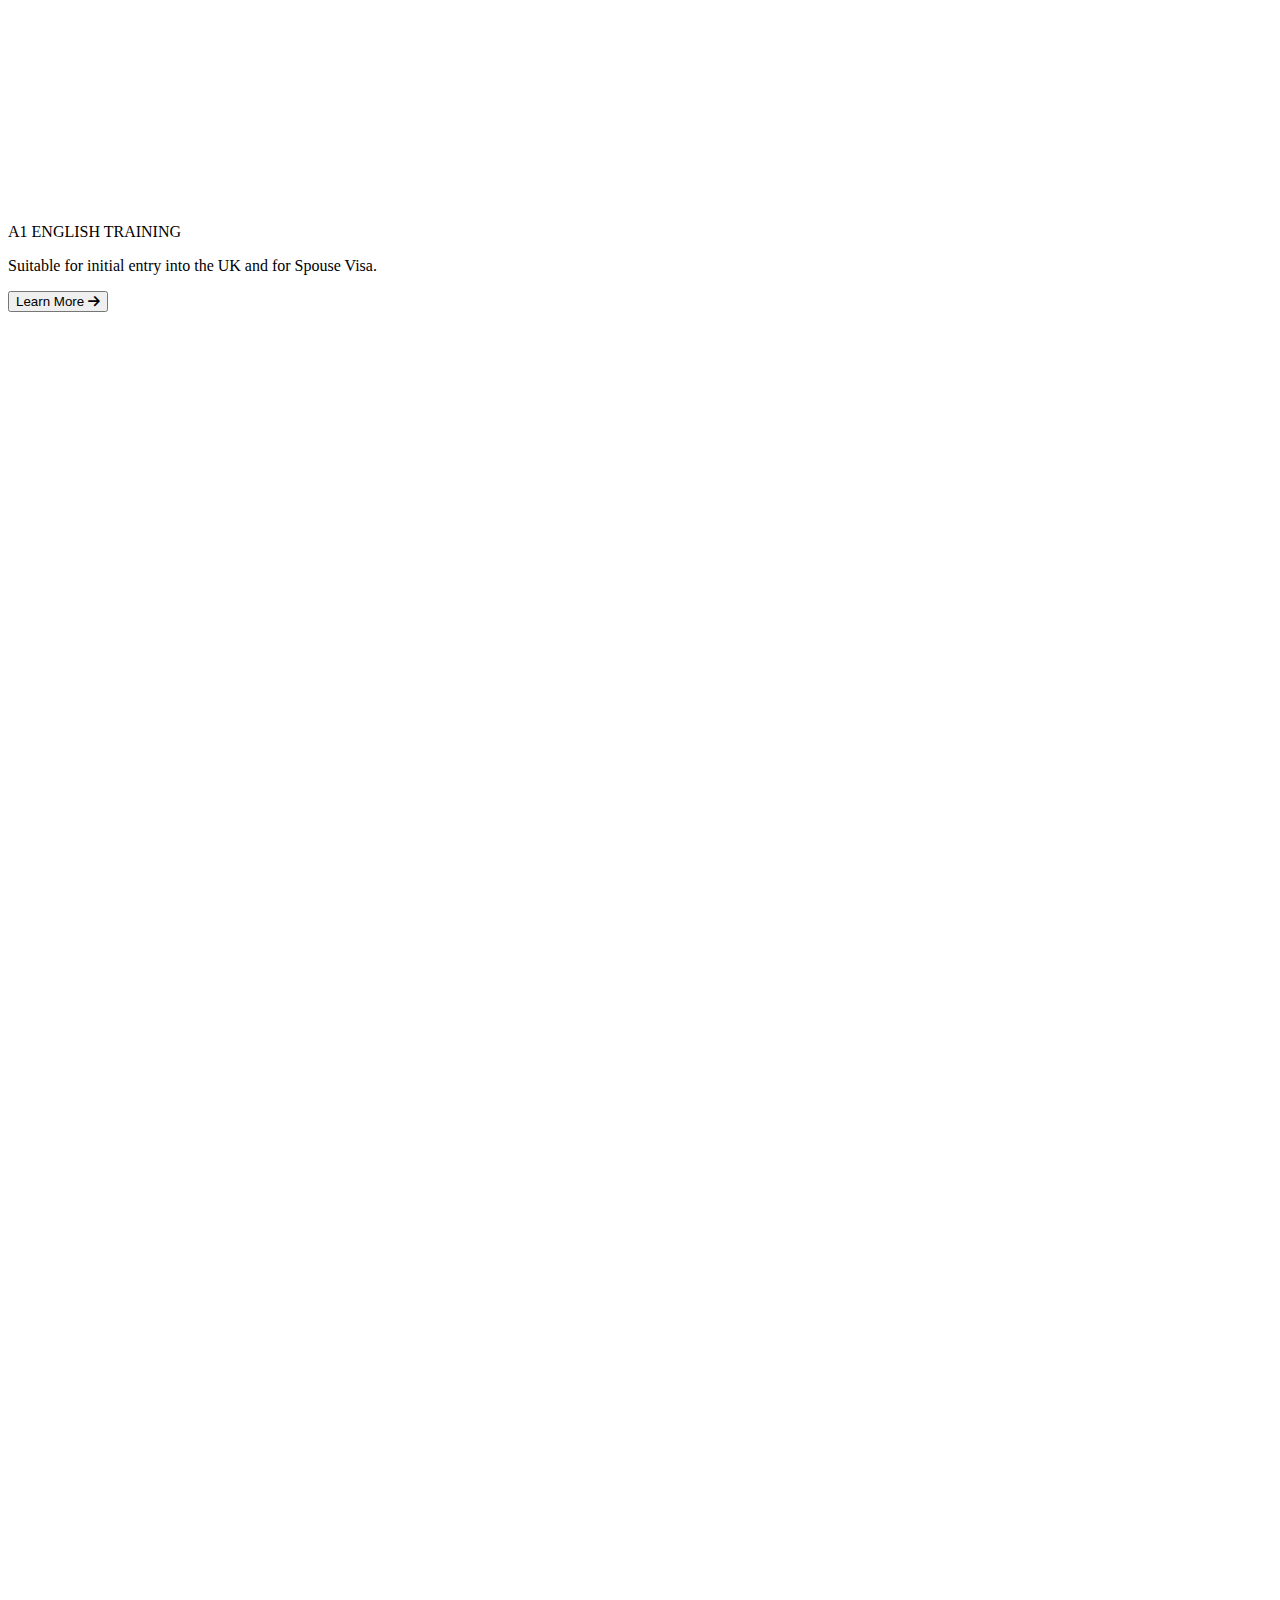
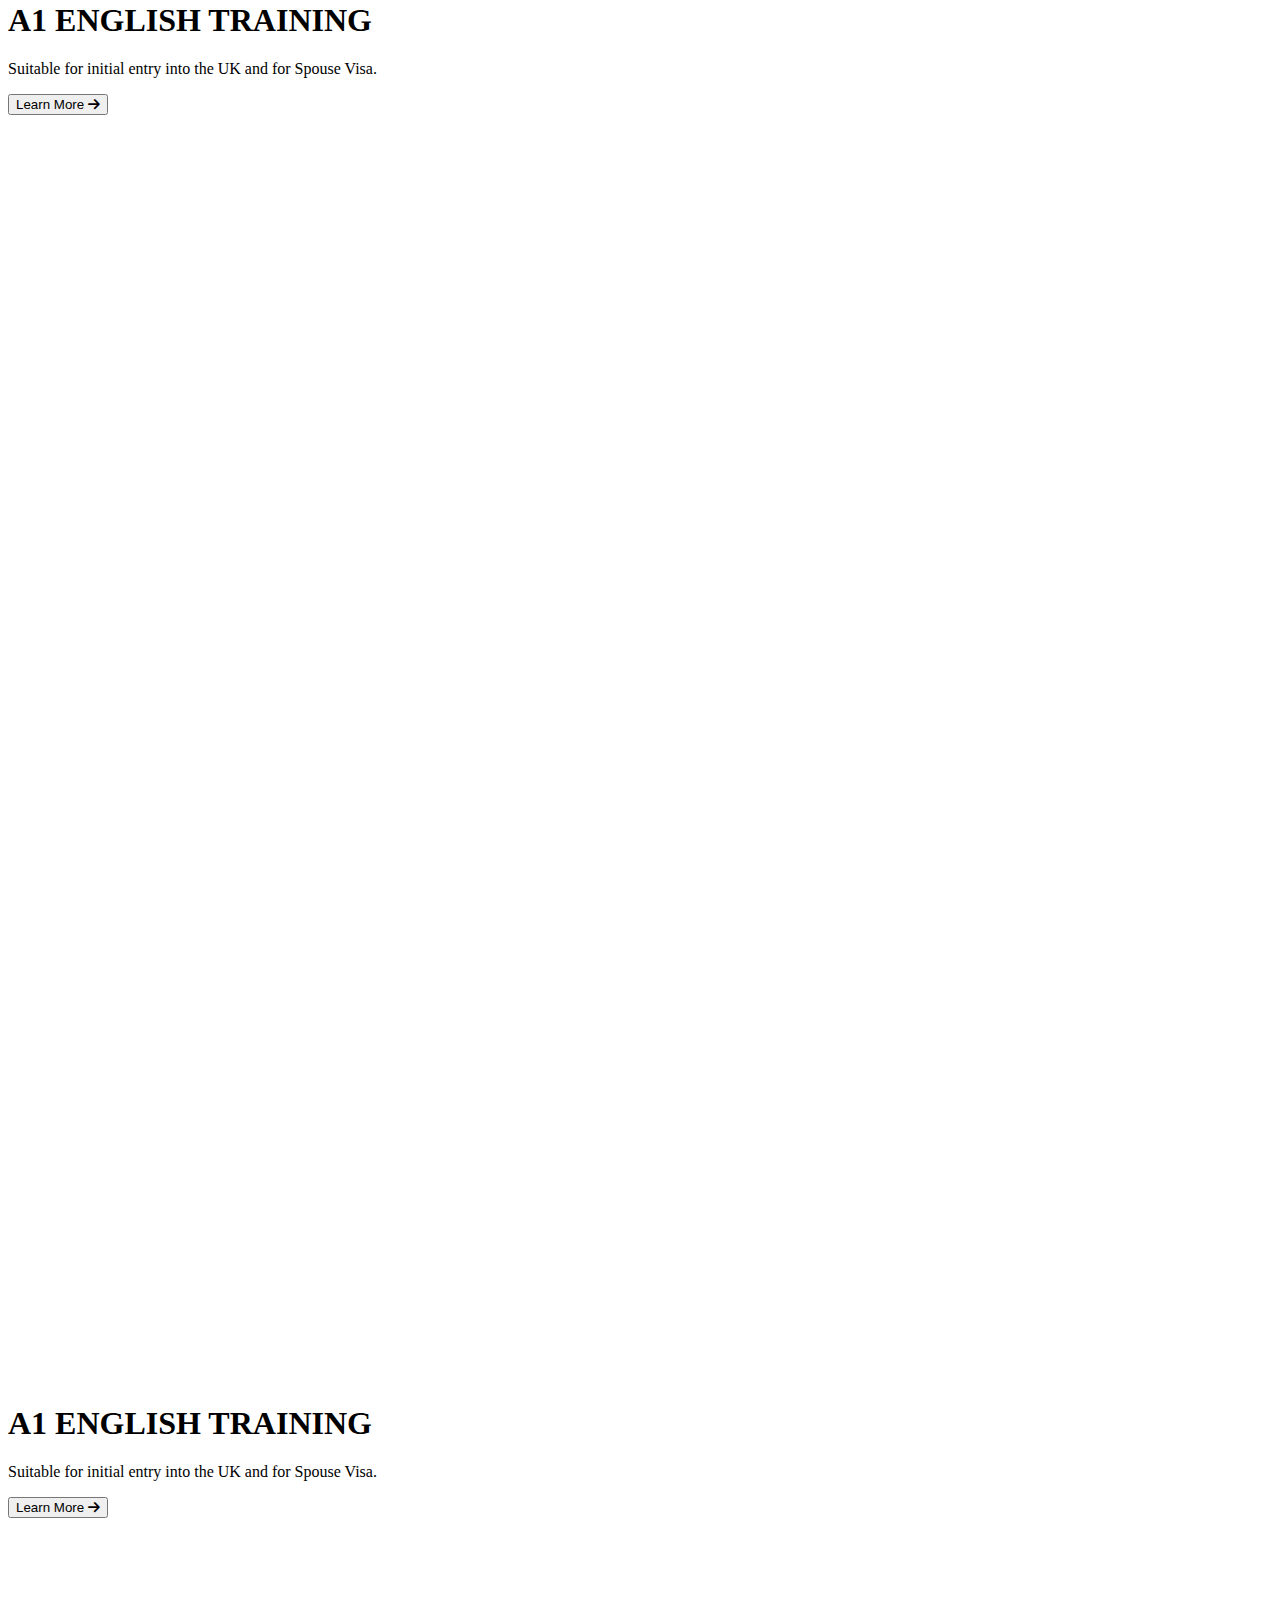
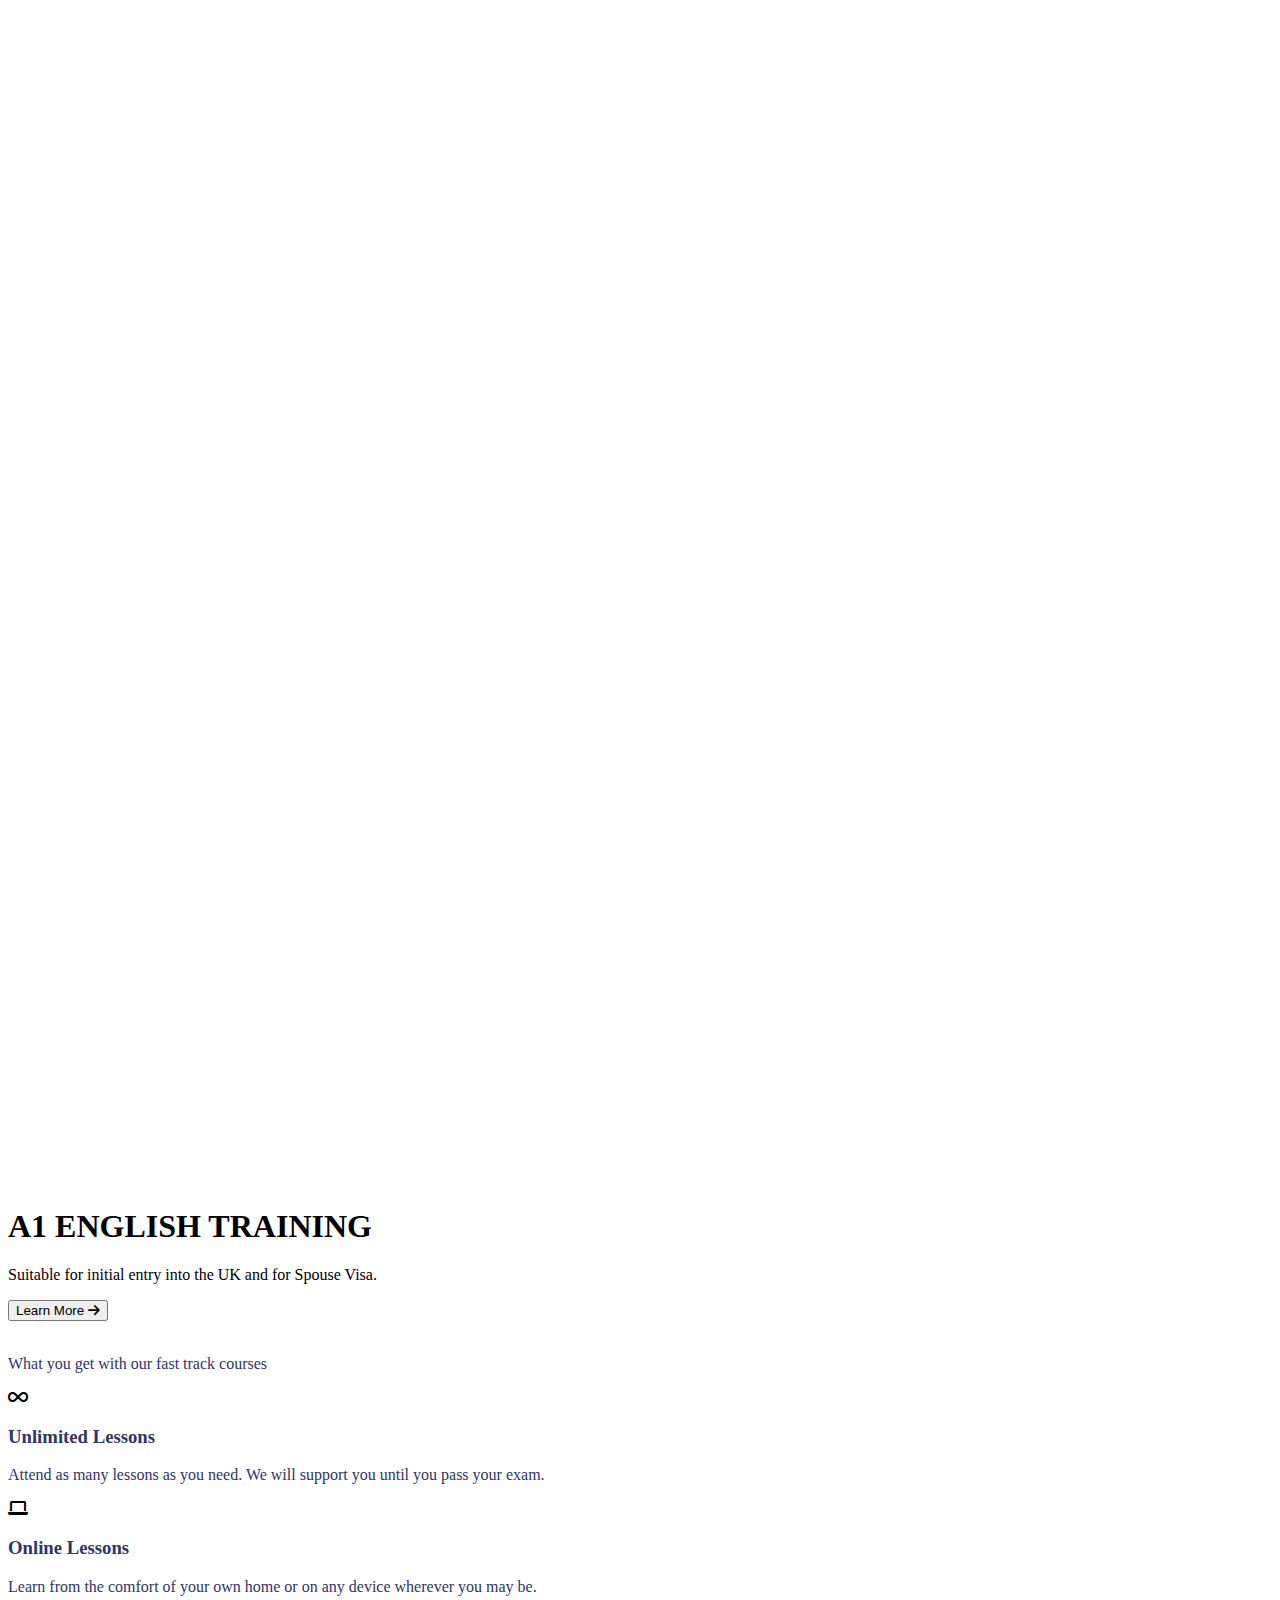
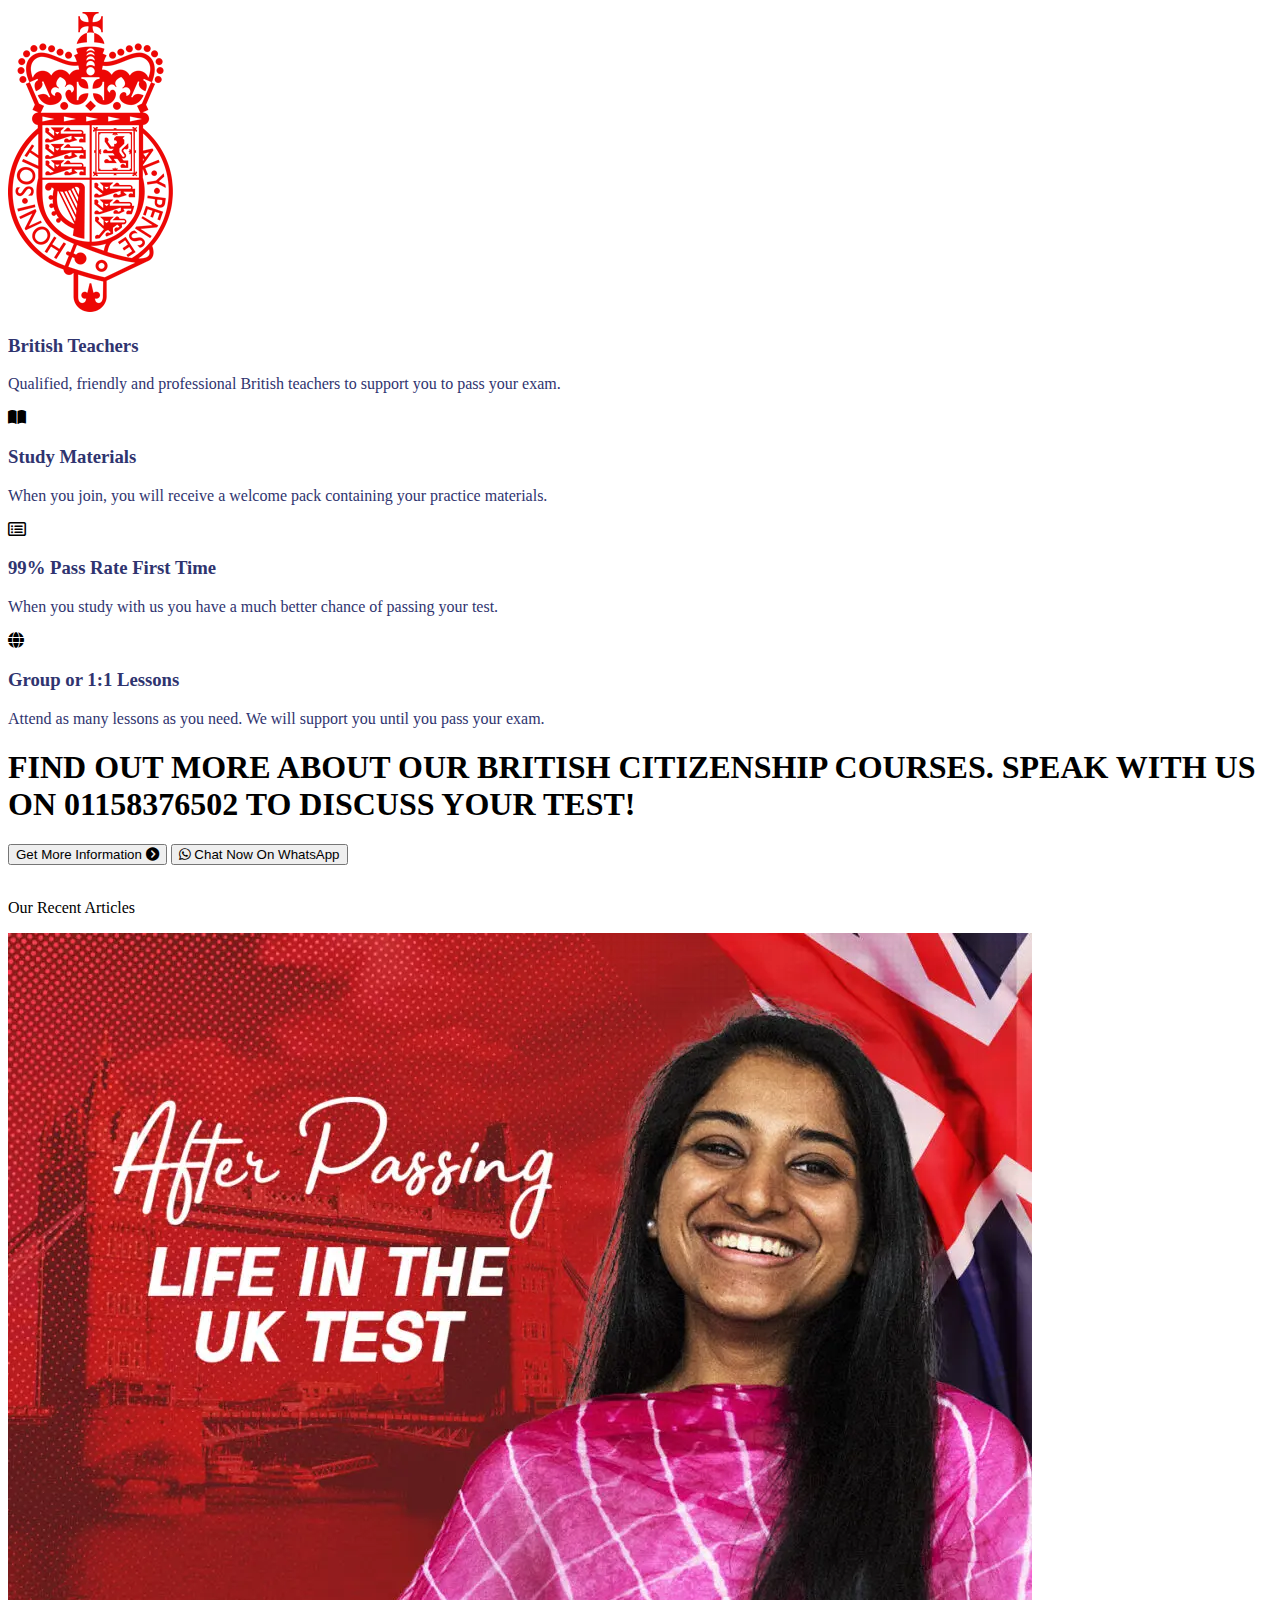
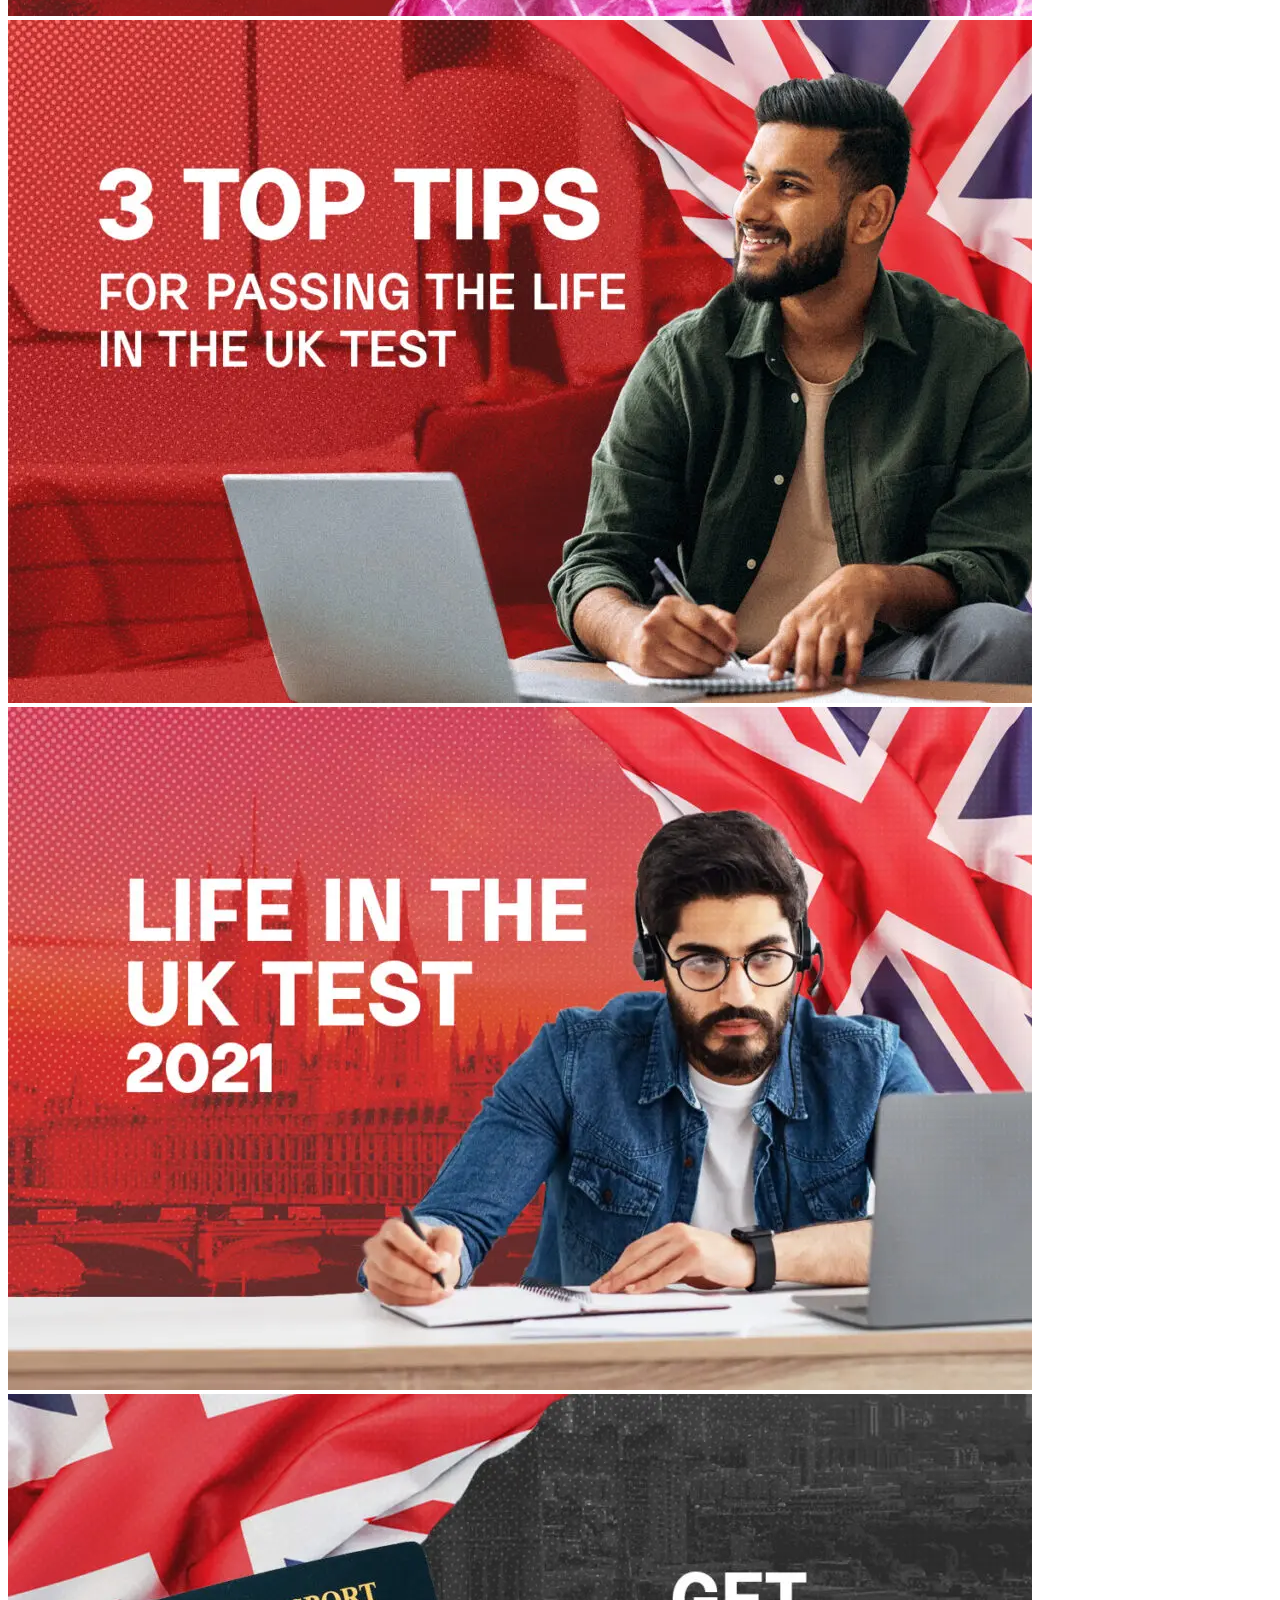
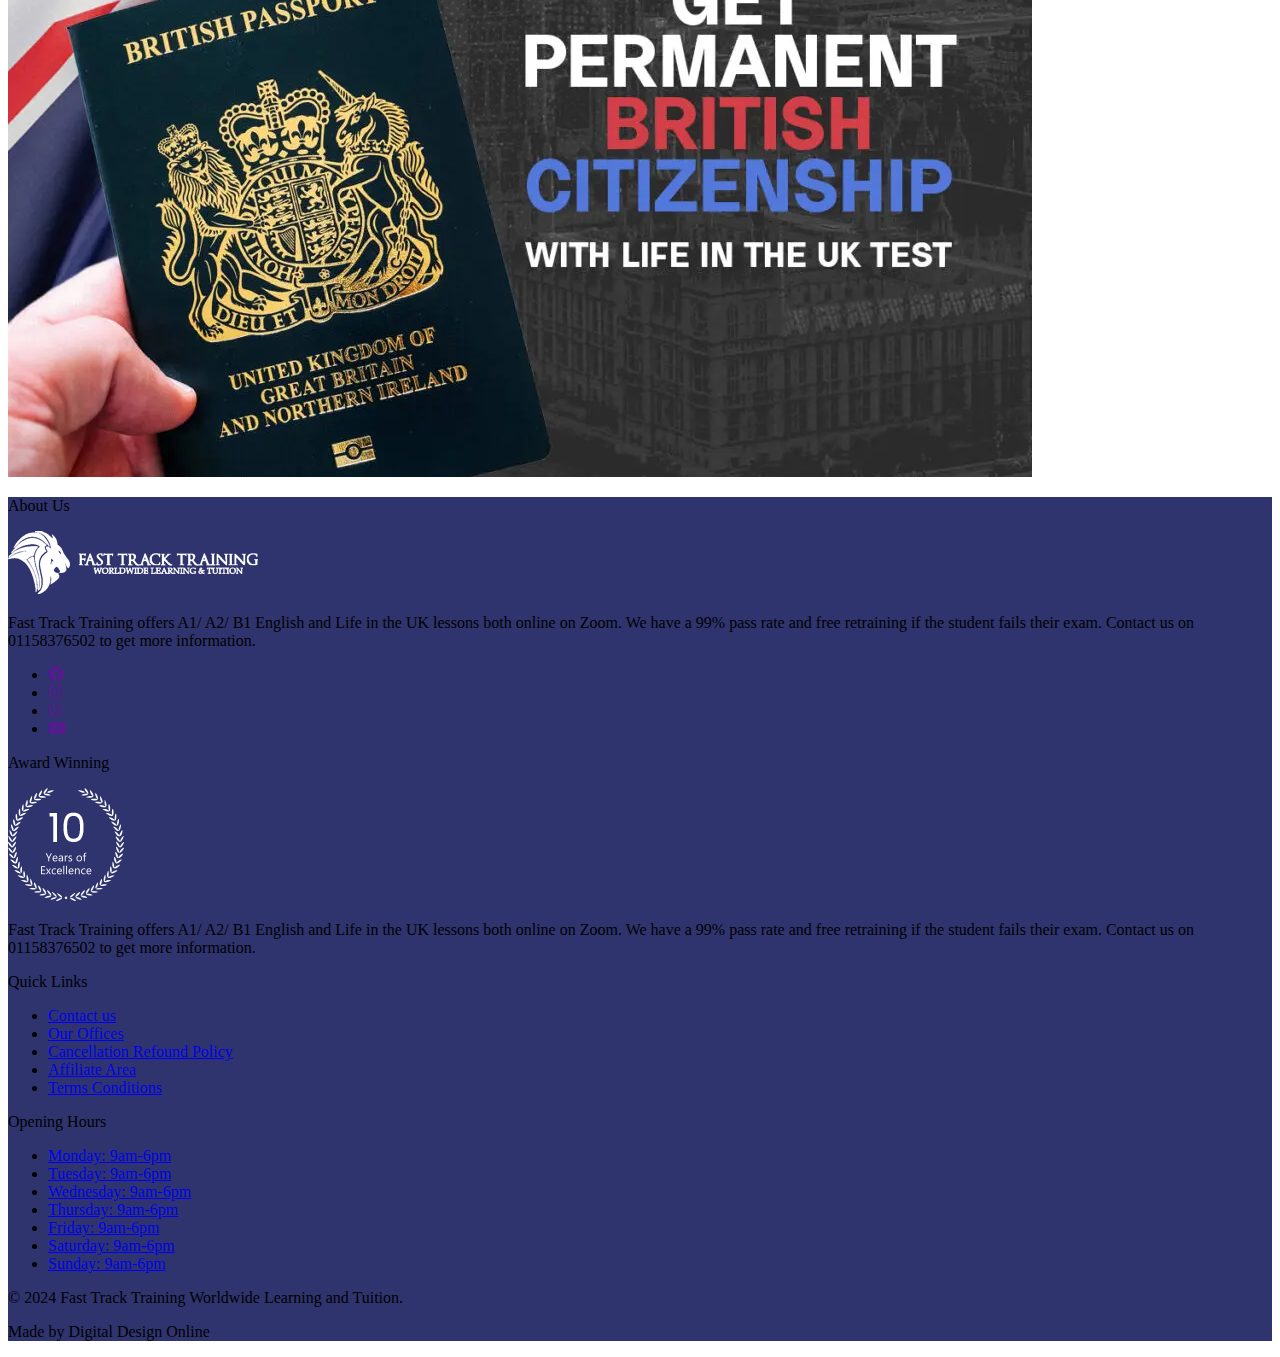
==== commit e79dfbdd: "All done" ====
--- a/index.html
+++ b/index.html
@@ -50,7 +50,7 @@
             <div class="flex-1 md:flex md:items-center md:gap-12">
               <a class="block text-teal-600" href="#">
                 <img
-                  src="/src/images/logo.webp"
+                  src="./src/images/logo.webp"
                   width="300"
                   height="100"
                   alt=""
@@ -340,7 +340,7 @@
       >
         <!-- card-1 -->
         <div class="bg-[#db4746] px-9 py-16 rounded-l-lg text-white">
-          <img src="./images/A01.svg" class="size-10" alt="" />
+          <img src="./src/images/A01.svg" class="size-10" alt="" />
           <p class="uppercase text-2xl font-bold py-2">A1 ENGLISH TRAINING</p>
           <p class="text-sm font-normal py-2">
             Suitable for initial entry into the UK and for Spouse Visa.
@@ -353,7 +353,7 @@
         </div>
         <!-- card-2 -->
         <div class="bg-[#2f346f] px-9 py-16 text-white">
-          <img src="./images/B01.svg" class="size-10" alt="" />
+          <img src="./src/images/B01.svg" class="size-10" alt="" />
           <h1 class="uppercase text-2xl font-bold py-2">A1 ENGLISH TRAINING</h1>
           <p class="text-sm font-normal py-2">
             Suitable for initial entry into the UK and for Spouse Visa.
@@ -364,7 +364,7 @@
         </div>
         <!-- card-3 -->
         <div class="bg-[#db4746] px-9 py-16 text-white">
-          <img src="./images/A02.svg" class="size-10" alt="" />
+          <img src="./src/images/A02.svg" class="size-10" alt="" />
           <h1 class="uppercase text-2xl font-bold py-2">A1 ENGLISH TRAINING</h1>
           <p class="text-sm font-normal py-2">
             Suitable for initial entry into the UK and for Spouse Visa.
@@ -375,7 +375,7 @@
         </div>
         <!-- card-4 -->
         <div class="bg-[#2f346f] px-9 py-16 rounded-r-lg text-white">
-          <img src="./images/Training.svg" class="size-10" alt="" />
+          <img src="./src/images/Training.svg" class="size-10" alt="" />
           <h1 class="uppercase text-2xl font-bold py-2">A1 ENGLISH TRAINING</h1>
           <p class="text-sm font-normal py-2">
             Suitable for initial entry into the UK and for Spouse Visa.
